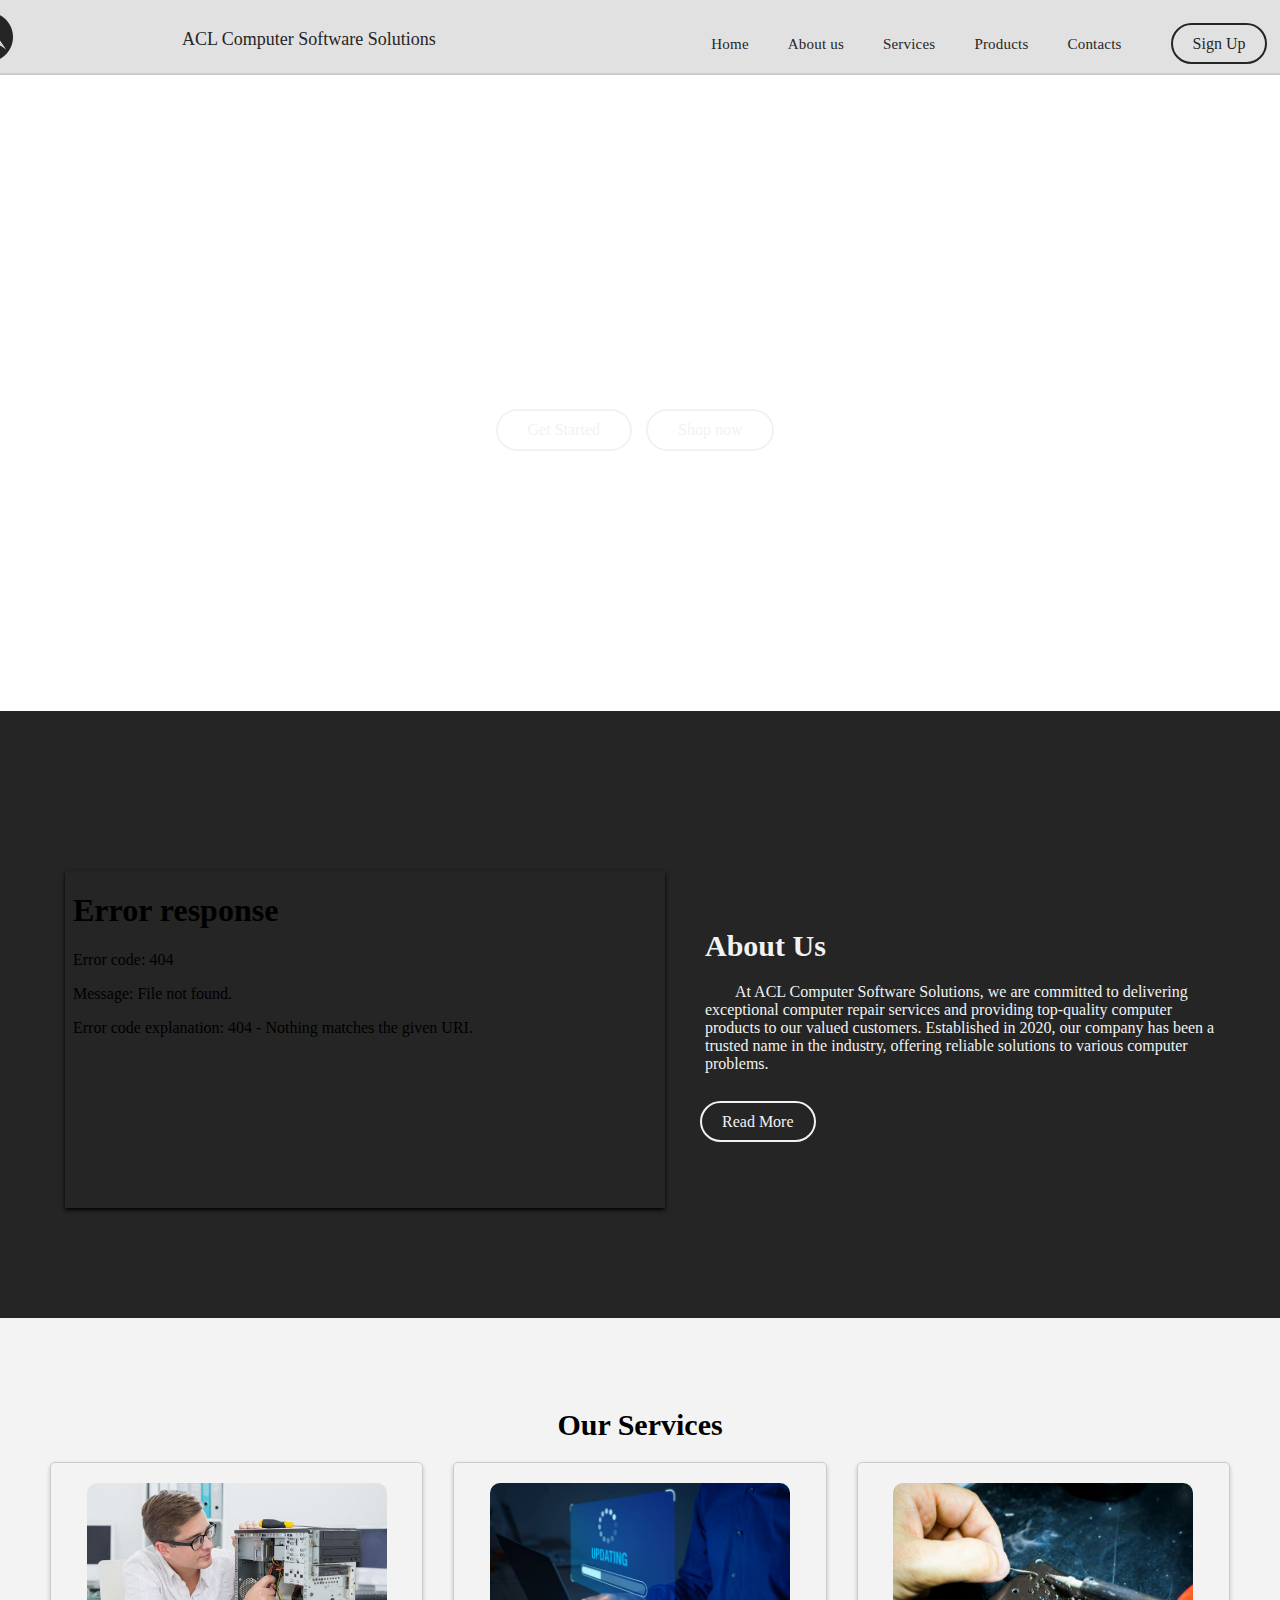
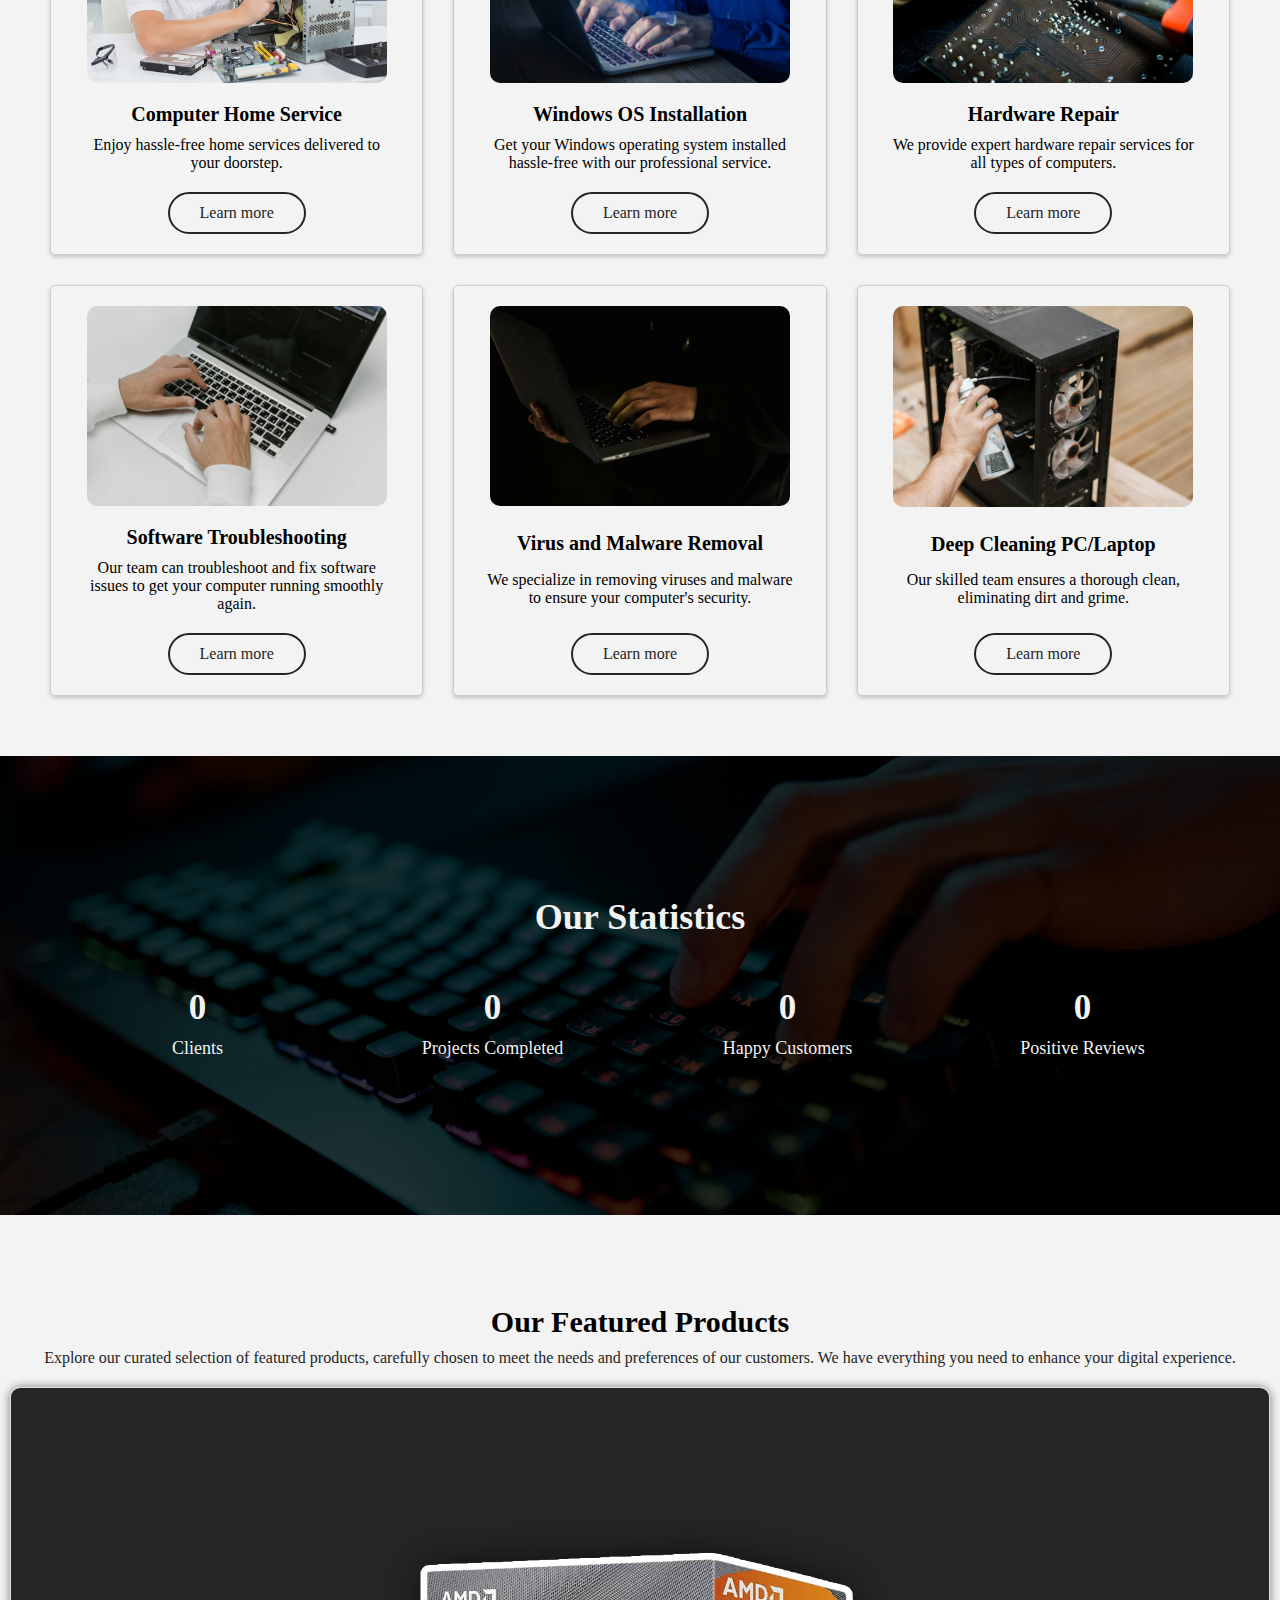
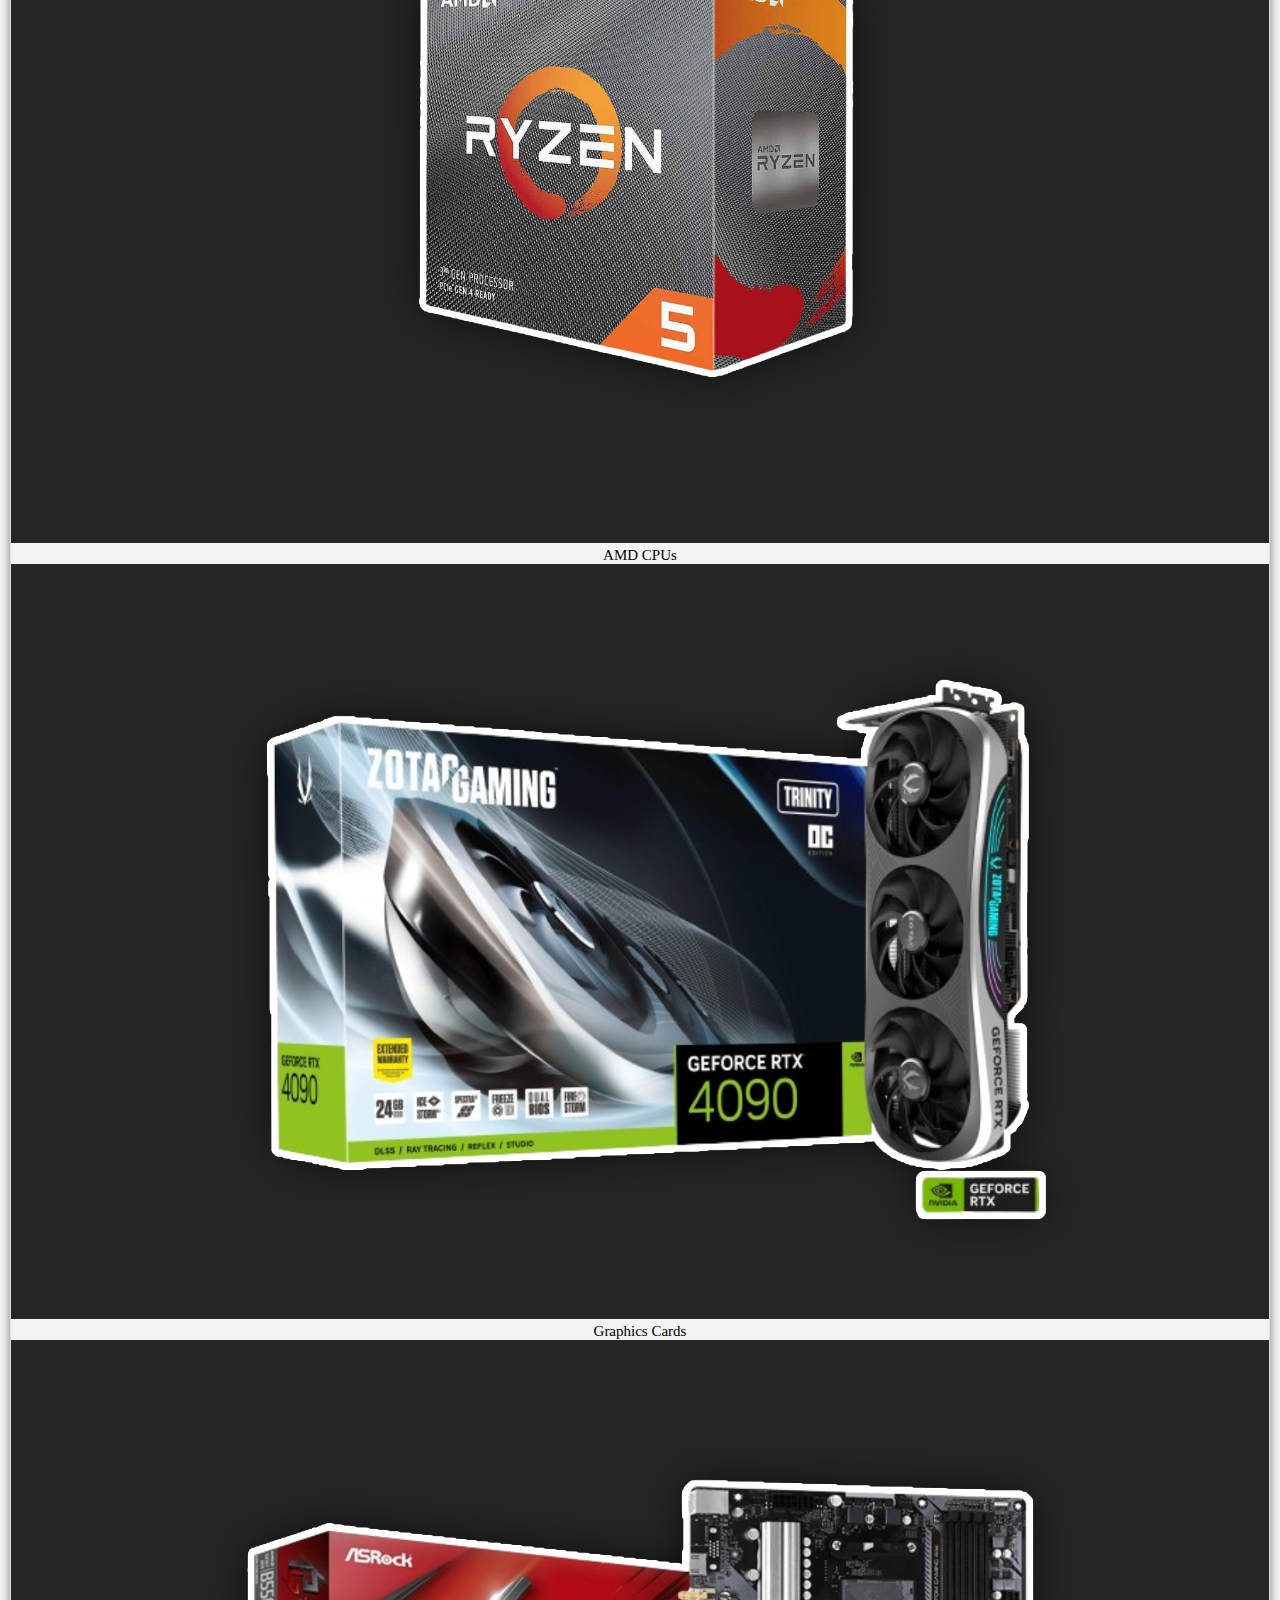
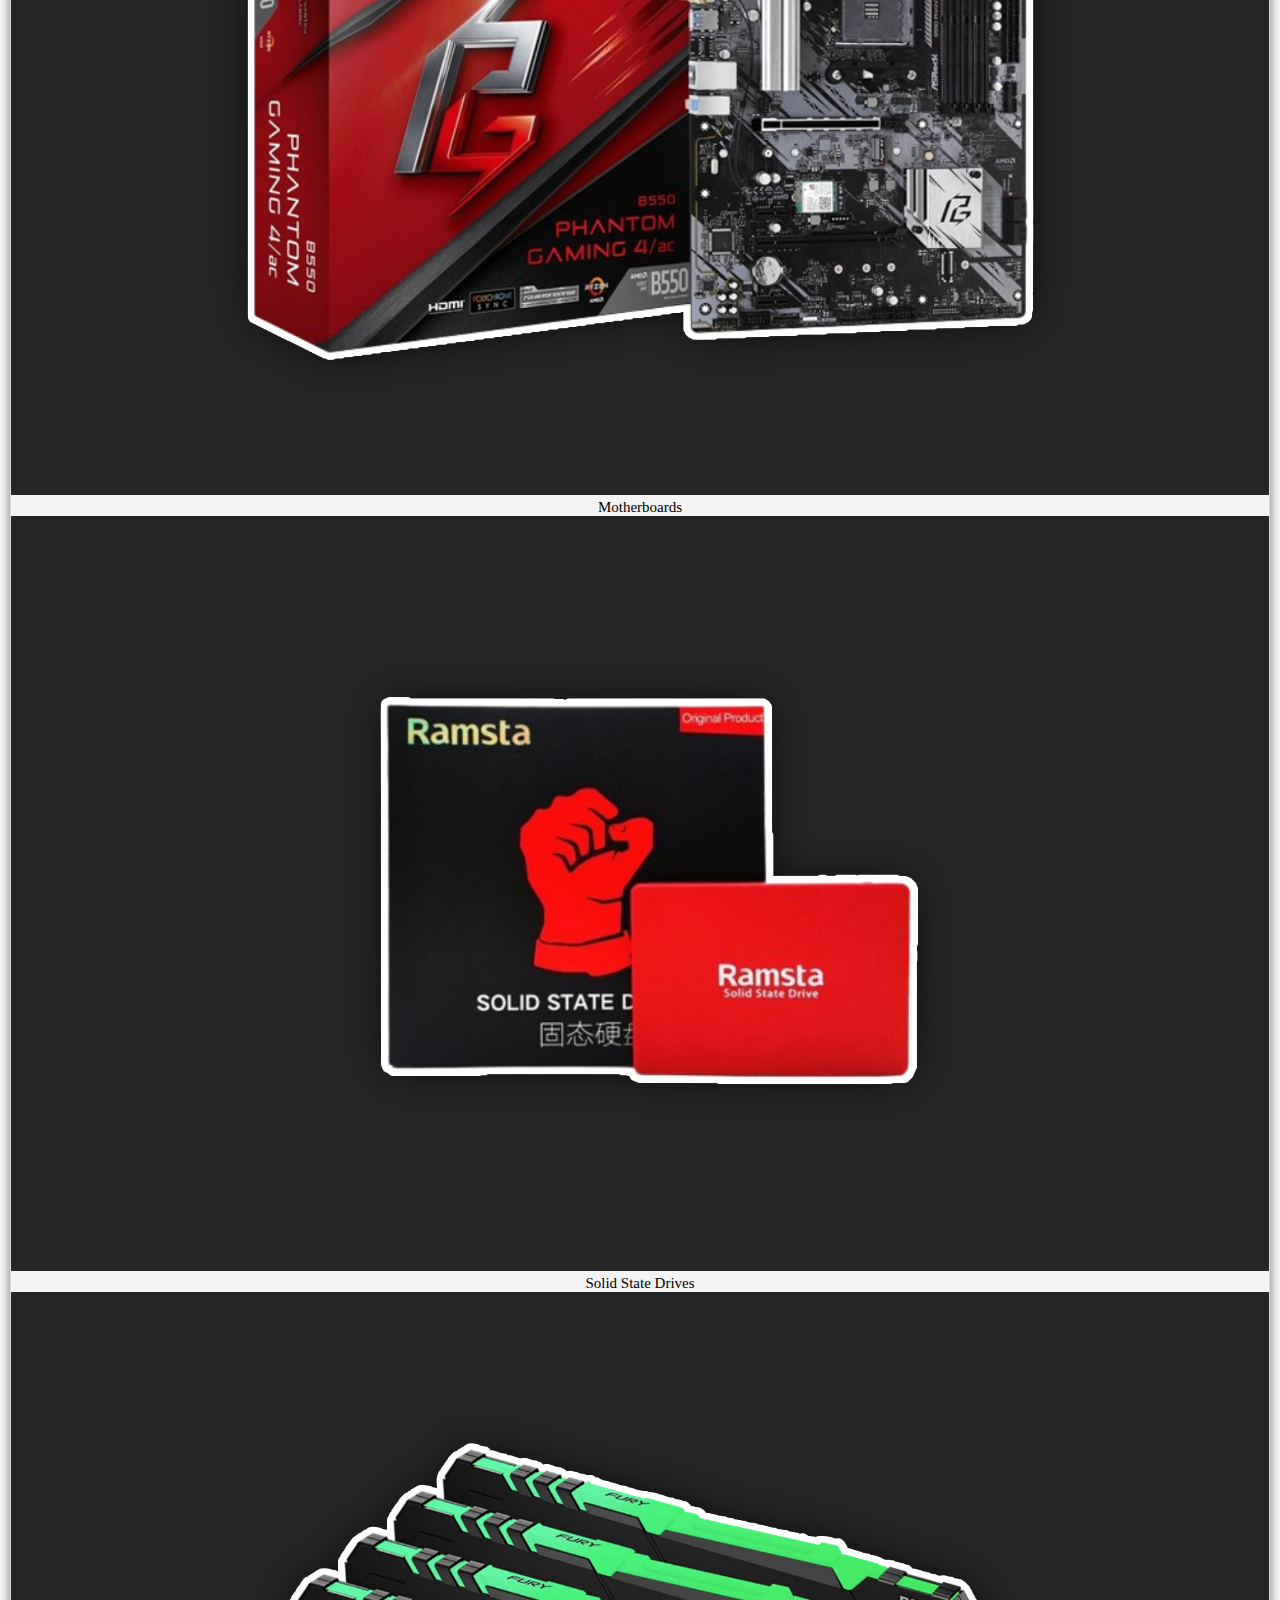
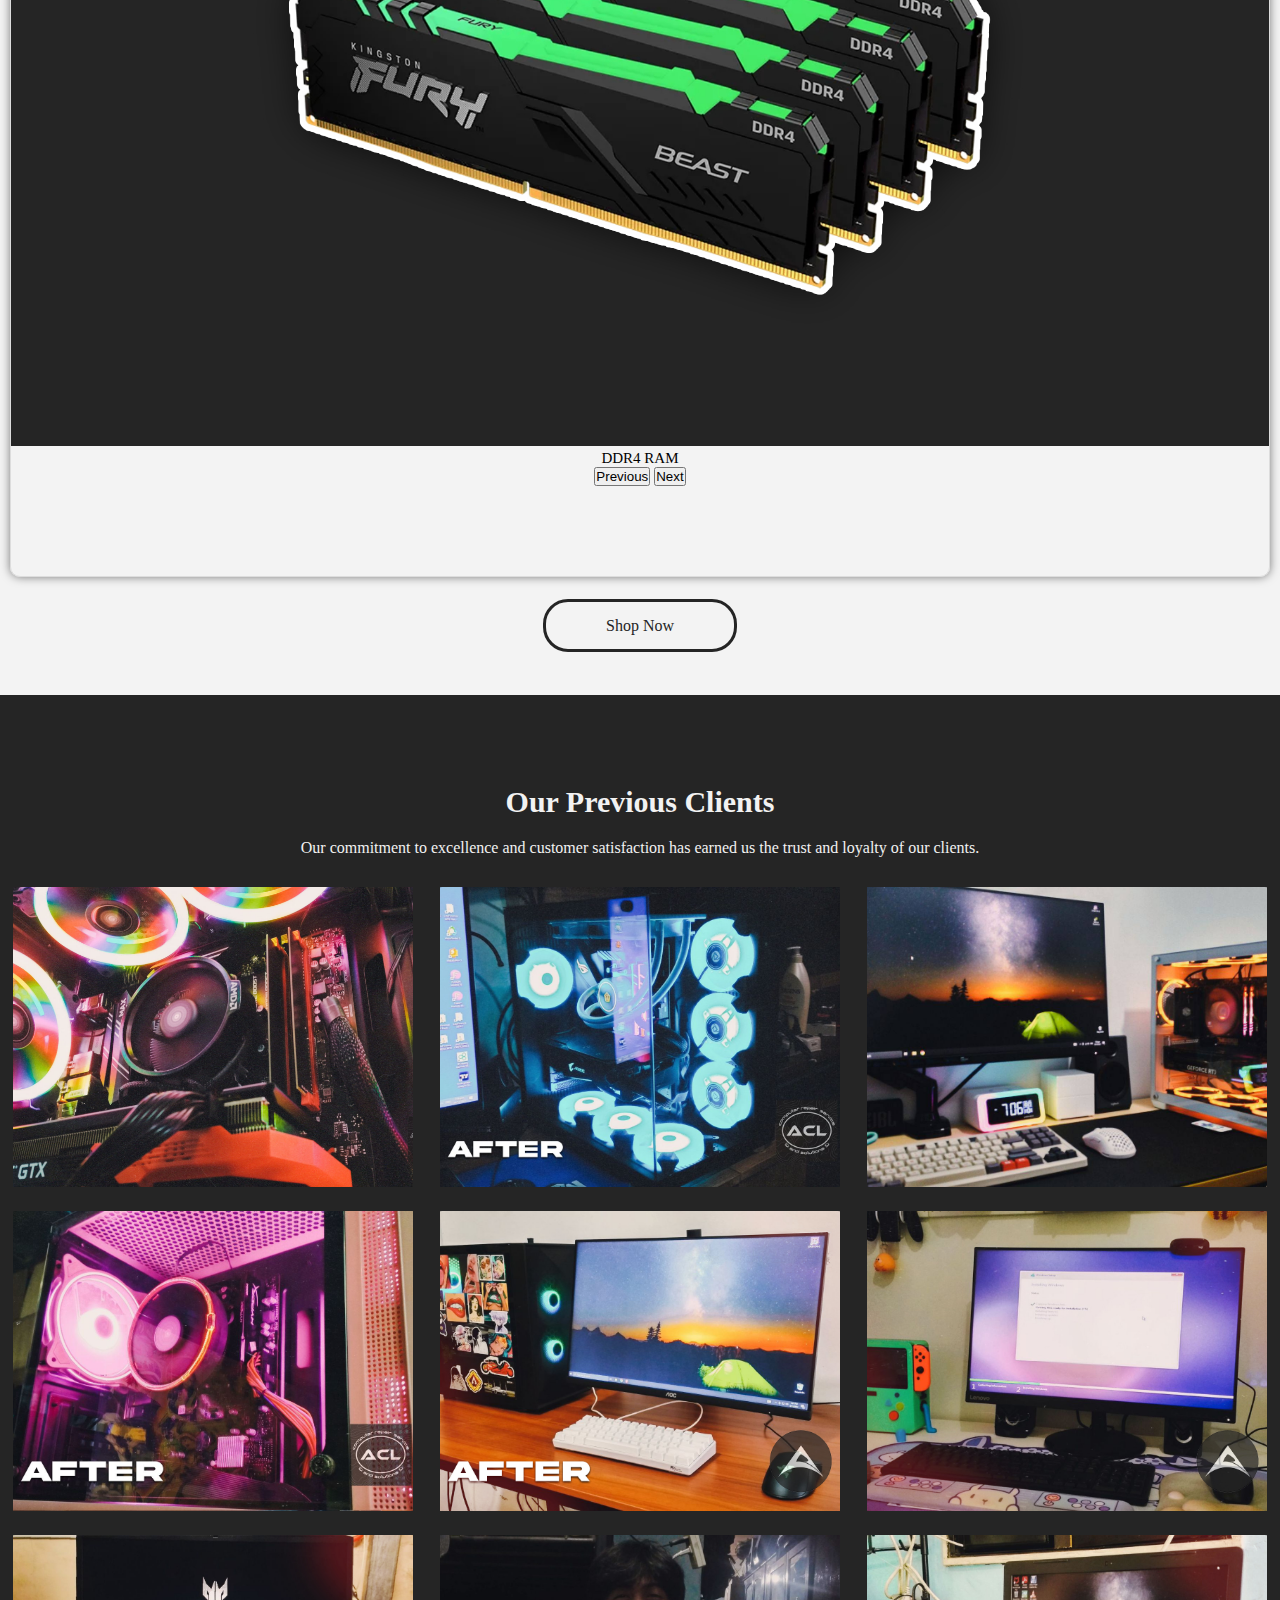
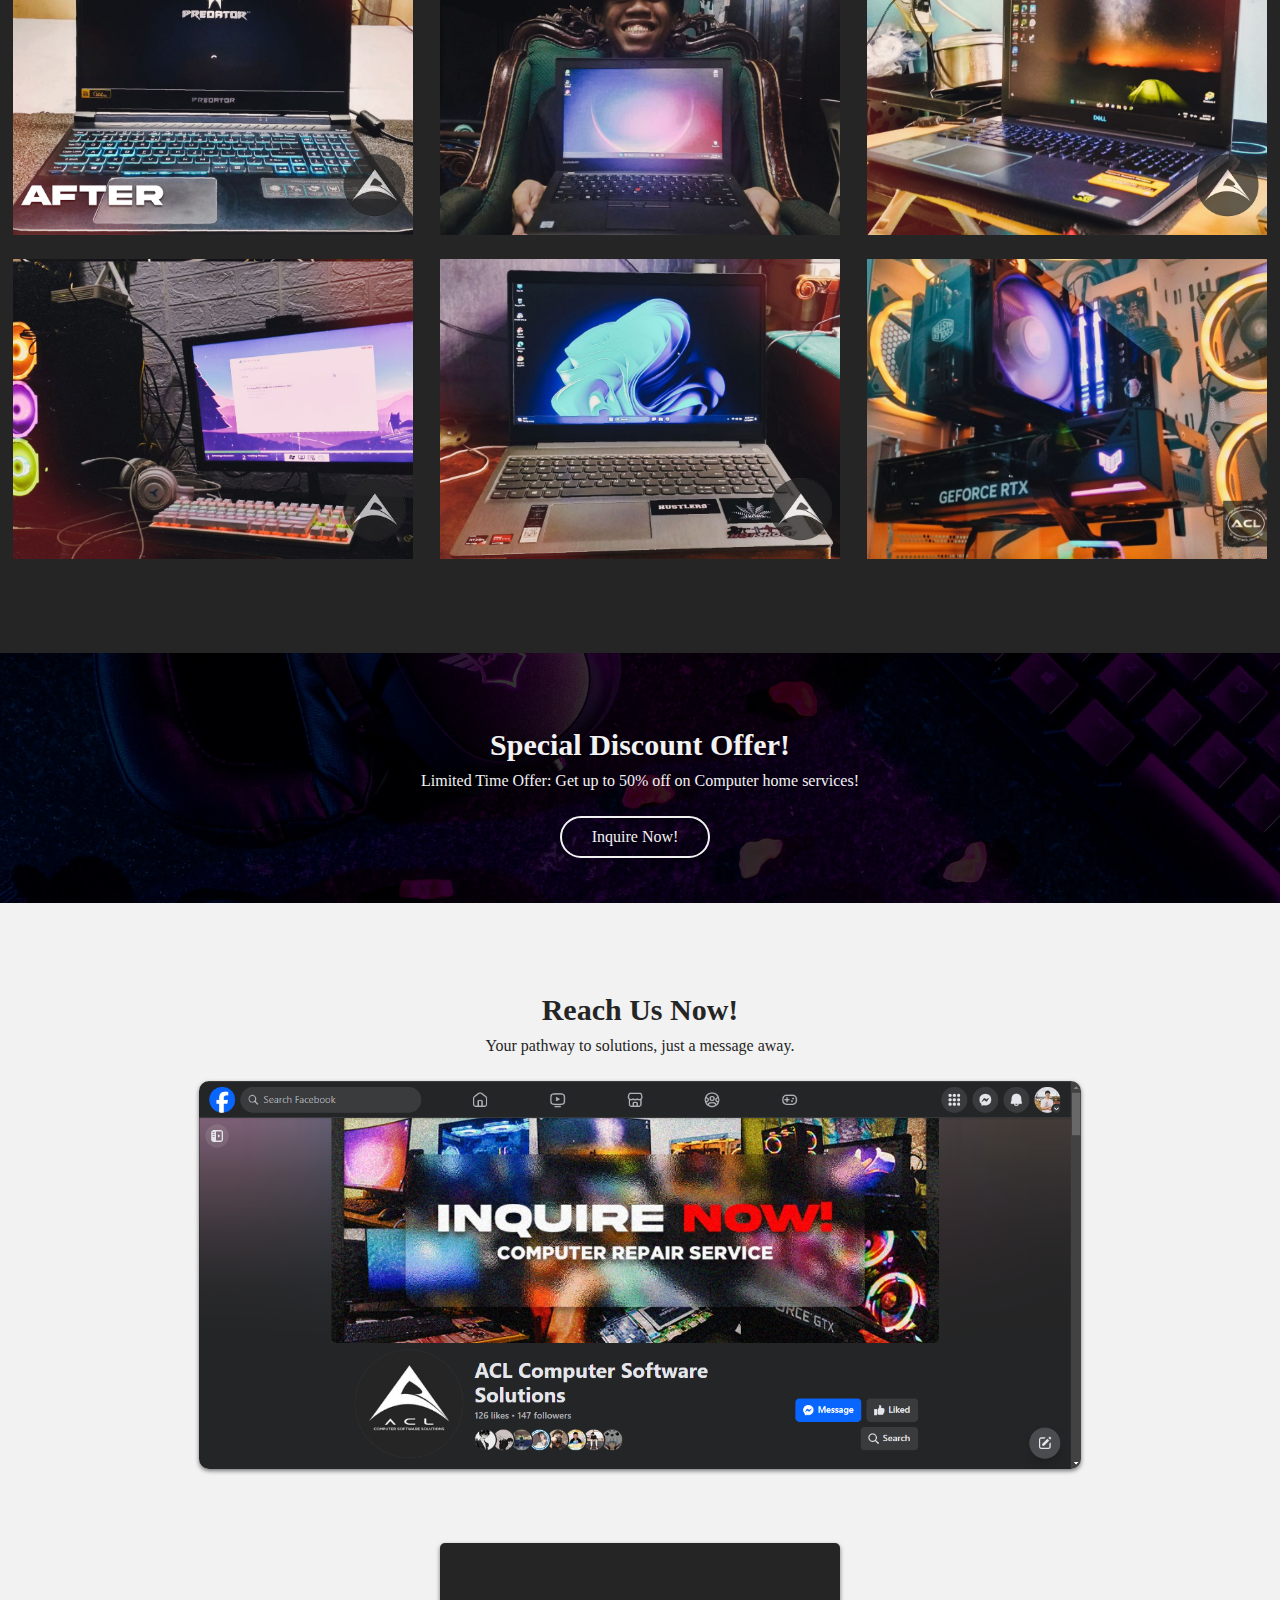
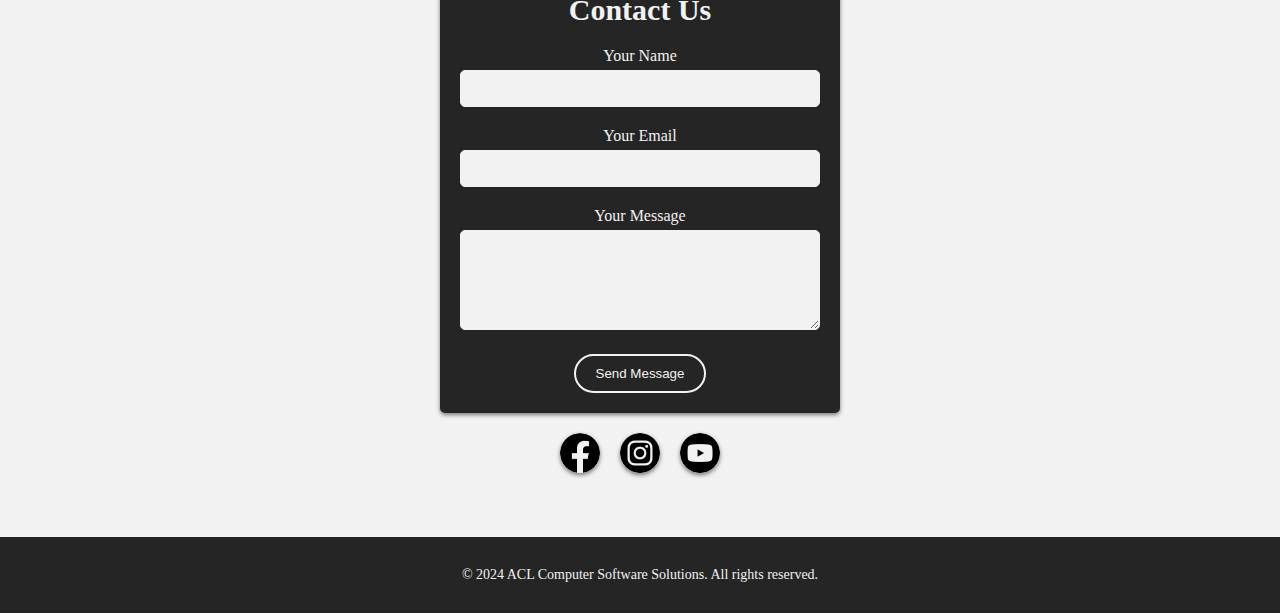
==== index.html @ 4ac0a184 "updated html, css" ====
<!DOCTYPE html>
<html lang="en">
<head>
    <meta charset="UTF-8">
    <meta name="viewport" content="width=device-width, initial-scale=1.0">


    <!-- Link for icons -->
    <link rel="stylesheet" href="https://cdnjs.cloudflare.com/ajax/libs/font-awesome/4.7.0/css/font-awesome.min.css">
    
    <!-- Bootstrap CSS -->
    <link rel="stylesheet" href="https://cdn.jsdelivr.net/npm/bootstrap@5.3.2/dist/css/bootstrap.min.css" integrity="sha384-T3c6CoIi6uLrA9TneNEoa7RxnatzjcDSCmG1MXxSR1GAsXEV/Dwwykc2MPK8M2HN" crossorigin="anonymous">

    <!-- Bootstrap Icons (for carousel control icons) -->
    <link href="https://cdn.jsdelivr.net/npm/bootstrap-icons/font/bootstrap-icons.css" rel="stylesheet">

    <!-- Poppins font -->
    <link rel="preconnect" href="https://fonts.googleapis.com">
    <link rel="preconnect" href="https://fonts.gstatic.com" crossorigin>
    <link href="https://fonts.googleapis.com/css2?family=Poppins:wght@300;400;500;700&display=swap" rel="stylesheet">

    <link rel="stylesheet" href="styles.css">

    <title>ACL Computer Software Solutions</title>
    
</head>
<body class="no-scroll">
    <main id="home">
        <header>
            <div class="container">
                <img src="img/logo.png" alt="ACL Computer Software Solutions Logo">
                <h1>ACL Computer Software Solutions</h1>
                <nav>
                    <ul>
                        <li><a href="#home">Home</a></li>
                        <li><a href="#about-us">About us</a></li>
                        <li><a href="#services">Services</a></li>
                        <li><a href="#products">Products</a></li>
                        <li><a href="#contacts">Contacts</a></li>
                        <a class = "btn-1" href="#">Sign Up</a>
                    </ul>
                </nav>
                    <span class="toggle-menu">&#9776;</span> 
            </div>
        </header>
    </main>

<section id="heading">
        <div class="container">
            <h2>Your One-Stop Solution for Computer Repair and Parts.</h2>
            <p>We provide budget-friendly reliable computer repair services and offer a wide range of computer parts to meet your needs.</p>
            <a href="#contacts" class="btn-2">Get Started</a>
            <a href="#products" class="btn-2">Shop now</a>
        </div>
</section>

<section id="about-us">
        <div class="container">
            <div class="video-container">
                <iframe src="videos/ACL-ads.mp4" frameborder="0" allowfullscreen></iframe>
            </div>
            <div class="about-text">
                <h2>About Us</h2>
                <p>At ACL Computer Software Solutions, we are committed to delivering exceptional computer repair services and providing top-quality computer products to our valued customers. Established in 2020, our company has been a trusted name in the industry, offering reliable solutions to various computer problems.</p>
                <a href="#" class="btn">Read More</a>
            </div>
        </div>
</section>
    

<section id="services">
        <h2>Our Services</h2>

        <div class="container">
            <div class="service">
                <img src="img/1.jpg" alt="Service 1">
                <h3>Computer Home Service</h3>
                <p>Enjoy hassle-free home services delivered to your doorstep.</p>
                <a href="https://web.facebook.com/aclcomputersoftwaresolutions" class="btn">Learn more</a>
            </div>
            <div class="service">
                <img src="img/2.jpg" alt="Service 2">
                <h3>Windows OS Installation</h3>
                <p>Get your Windows operating system installed hassle-free with our professional service.</p>
                <a href="https://web.facebook.com/aclcomputersoftwaresolutions" class="btn">Learn more</a>
            </div>
            <div class="service">
                <img src="img/3.jpg" alt="Service 3">
                <h3>Hardware Repair</h3>
                <p>We provide expert hardware repair services for all types of computers.</p>
                <a href="https://web.facebook.com/aclcomputersoftwaresolutions" class="btn">Learn more</a>
            </div>
            <div class="service">
                <img src="img/4.jpg" alt="Service 4">
                <h3>Software Troubleshooting</h3>
                <p>Our team can troubleshoot and fix software issues to get your computer running smoothly again.</p>
                <a href="https://web.facebook.com/aclcomputersoftwaresolutions" class="btn">Learn more</a>
            </div>
            <div class="service">
                <img src="img/5.jpg" alt="Service 5">
                <h3>Virus and Malware Removal</h3>
                <p>We specialize in removing viruses and malware to ensure your computer's security.</p>
                <a href="https://web.facebook.com/aclcomputersoftwaresolutions" class="btn">Learn more</a>
            </div>
            <div class="service">
                <img src="img/6.jpg" alt="Service 6">
                <h3>Deep Cleaning PC/Laptop</h3>
                <p>Our skilled team ensures a thorough clean, eliminating dirt and grime.</p>
                <a href="https://web.facebook.com/aclcomputersoftwaresolutions" class="btn">Learn more</a>
            </div>
            
        </div>
</section>

 <section id="statistics">
        <div class="container">
            <h2>Our Statistics</h2>
            <div class="counter-container">
                <div class="counter">
                    <span class="count" data-target="800">0</span>
                    <p>Clients</p>
                </div>
                <div class="counter">
                    <span class="count" data-target="500">0</span>
                    <p>Projects Completed</p>
                </div>
                <div class="counter">
                    <span class="count" data-target="1000">0</span>
                    <p>Happy Customers</p>
                </div>
                <div class="counter">
                    <span class="count" data-target="700">0</span>
                    <p>Positive Reviews</p>
                </div>
            </div>
        </div>
</section>
    

<section id="products">
    <div class="container">
        <h2>Our Featured Products</h2>
        <p>Explore our curated selection of featured products, carefully chosen to meet the needs and preferences of our customers. We have everything you need to enhance your digital experience.</p>
        <div class="row">
          <div class="col-md-6 mx-auto">
            <div id="productCarousel" class="carousel slide product-card" data-bs-ride="carousel">
              <div class="carousel-inner">
                <div class="carousel-item active">
                  <img src="img/carousel-1.jpg" class="d-block w-100" alt="Product 1">
                  <div class="carousel-caption d-none d-md-block">
                    <h5 class="mb-1">AMD CPUs</h5>
                  </div>
                </div>
                <div class="carousel-item">
                  <img src="img/carousel-2.jpg" class="d-block w-100" alt="Product 2">
                  <div class="carousel-caption d-none d-md-block">
                    <h5 class="mb-1">Graphics Cards</h5>
                  </div>
                </div>
                <div class="carousel-item">
                  <img src="img/carousel-3.jpg" class="d-block w-100" alt="Product 3">
                  <div class="carousel-caption d-none d-md-block">
                    <h5 class="mb-1">Motherboards</h5>
                  </div>
                </div>
                <div class="carousel-item">
                    <img src="img/carousel-4.jpg" class="d-block w-100" alt="Product 4">
                    <div class="carousel-caption d-none d-md-block">
                      <h5 class="mb-1">Solid State Drives</h5>
                    </div>
                  </div>
                  <div class="carousel-item">
                    <img src="img/carousel-5.jpg" class="d-block w-100" alt="Product 5">
                    <div class="carousel-caption d-none d-md-block">
                      <h5 class="mb-1">DDR4 RAM</h5>
                    </div>
                  </div>
              </div>
              <button class="carousel-control-prev" type="button" data-bs-target="#productCarousel" data-bs-slide="prev">
                <span class="carousel-control-prev-icon" aria-hidden="true"></span>
                <span class="visually-hidden">Previous</span>
              </button>
              <button class="carousel-control-next" type="button" data-bs-target="#productCarousel" data-bs-slide="next">
                <span class="carousel-control-next-icon" aria-hidden="true"></span>
                <span class="visually-hidden">Next</span>
              </button>
              <ol class="carousel-indicators">
                <li data-bs-target="#productCarousel" data-bs-slide-to="0" class="active"></li>
                <li data-bs-target="#productCarousel" data-bs-slide-to="1"></li>
                <li data-bs-target="#productCarousel" data-bs-slide-to="2"></li>
                <li data-bs-target="#productCarousel" data-bs-slide-to="3"></li>
                <li data-bs-target="#productCarousel" data-bs-slide-to="4"></li>
              </ol>
            </div>
          </div>
        </div>
            <a class = "btn-3" href="#">Shop Now</a>
      </div>
</section>

<section class="prev-clients"> 
    <div class="container mt-5">
        <h2>Our Previous Clients</h2>
        <p>Our commitment to excellence and customer satisfaction has earned us the trust and loyalty of our clients.</p>
        <div class="image-grid">

            <div class="image-item page1">
                <img src="img/prev-clients/1.jpg" alt="Image 1">
                <div class="overlay">
                    <div class="overlay-content">
                        <h5>Desktop repair</h5>
                    </div>
                </div>
            </div>

            <div class="image-item page1">
                <img src="img/prev-clients/2.jpg" alt="Image 1">
                <div class="overlay">
                    <div class="overlay-content">
                        <h5>Desktop repair</h5>
                    </div>
                </div>
            </div>

            <div class="image-item page1">
                <img src="img/prev-clients/3.jpg" alt="Image 1">
                <div class="overlay">
                    <div class="overlay-content">
                        <h5>Desktop repair</h5>
                    </div>
                </div>
            </div>

            <div class="image-item page1">
                <img src="img/prev-clients/4.jpg" alt="Image 1">
                <div class="overlay">
                    <div class="overlay-content">
                        <h5>Desktop repair</h5>
                    </div>
                </div>
            </div>

            <div class="image-item page1">
                <img src="img/prev-clients/5.jpg" alt="Image 1">
                <div class="overlay">
                    <div class="overlay-content">
                        <h5>Desktop repair</h5>
                    </div>
                </div>
            </div>

            <div class="image-item page1">
                <img src="img/prev-clients/6.jpg" alt="Image 1">
                <div class="overlay">
                    <div class="overlay-content">
                        <h5>Desktop repair</h5>
                    </div>
                </div>
            </div>

            <div class="image-item page1">
                <img src="img/prev-clients/7.jpg" alt="Image 1">
                <div class="overlay">
                    <div class="overlay-content">
                        <h5>Laptop repair</h5>
                    </div>
                </div>
            </div>

            <div class="image-item page1">
                <img src="img/prev-clients/8.jpg" alt="Image 1">
                <div class="overlay">
                    <div class="overlay-content">
                        <h5>Laptop repair</h5>
                    </div>
                </div>
            </div>

            <div class="image-item page1">
                <img src="img/prev-clients/9.jpg" alt="Image 1">
                <div class="overlay">
                    <div class="overlay-content">
                        <h5>Laptop repair</h5>
                    </div>
                </div>
            </div>

            <div class="image-item page1">
                <img src="img/prev-clients/10.jpg" alt="Image 1">
                <div class="overlay">
                    <div class="overlay-content">
                        <h5>Desktop repair</h5>
                    </div>
                </div>
            </div>

            <div class="image-item page1">
                <img src="img/prev-clients/11.jpg" alt="Image 1">
                <div class="overlay">
                    <div class="overlay-content">
                        <h5>Laptop repair</h5>
                    </div>
                </div>
            </div>

            <div class="image-item page1">
                <img src="img/prev-clients/12.jpg" alt="Image 1">
                <div class="overlay">
                    <div class="overlay-content">
                        <h5>Desktop repair</h5>
                    </div>
                </div>
            </div>
            
        </div>
    </div>
</section>

<section class="discount-services">
    <div class="container">
        <h2>Special Discount Offer!</h2>
        <p class="discount-tagline">Limited Time Offer: Get up to 50% off on Computer home services!</p>
        <a href="https://web.facebook.com/aclcomputersoftwaresolutions" class="btn-2">Inquire Now!</a>
    </div>
</section>

<section id="contacts">
    <div class="container">
        <h2>Reach Us Now!</h2>
        <p>Your pathway to solutions, just a message away.</p>
        <div class="contact-image">
            <a href="https://web.facebook.com/aclcomputersoftwaresolutions" target="_blank">
                <img id="contact-img"src="img/fb-page.png" alt="Contact Image">
            </a>
        </div>

        <div class="contact-form">
            <h2>Contact Us</h2>
            <form action="#" method="POST">
                <div class="form-group">
                    <label for="name">Your Name</label>
                    <input type="text" id="name" name="name" required>
                </div>
                <div class="form-group">
                    <label for="email">Your Email</label>
                    <input type="email" id="email" name="email" required>
                </div>
                <div class="form-group">
                    <label for="message">Your Message</label>
                    <textarea id="message" name="message" required></textarea>
                </div>
                <button type="submit">Send Message</button>
            </form>
        </div>

        <div class="social-buttons">
            <a href="https://www.facebook.com"><img src="img/icons/fb1.png" alt="Facebook"></a>
            <a href="https://www.instagram.com"><img src="img/icons/ig-logo.png" alt="Instagram"></a>
            <a href="https://www.youtube.com"><img src="img/icons/yt-logo.png" alt="YouTube"></a>
        </div>
    </div>
</section>

    <footer>
        <div class="container">
            <p>&copy; 2024 ACL Computer Software Solutions. All rights reserved.</p>
        </div>
    </footer>
</body>

<!-- Script for bootstrap 5-->
<script src="https://cdn.jsdelivr.net/npm/bootstrap@5.3.2/dist/js/bootstrap.min.js" integrity="sha384-BBtl+eGJRgqQAUMxJ7pMwbEyER4l1g+O15P+16Ep7Q9Q+zqX6gSbd85u4mG4QzX+" crossorigin="anonymous"></script>

<script src="main.js"></script>
</html>
---- styles.css ----
* {
    margin: 0;
    padding: 0;
    box-sizing: border-box;
}

html {
    scroll-behavior: smooth;
}

:root {
    --bs-body-font-family: 'Poppins', sans-serif;
}

.container {
    width: 100%;
    top: 0;
    padding: 10px 10px;
}

/* Nav bar design and format*/
header {
    background: #e1e1e1;
    font-weight: 400;
    font-style: normal;
    color: #252525;
    border-bottom: 2px solid #ccc;
    display: flex;
    align-items: center;
    padding: 2.5px;
    position: fixed; 
    top: 0; 
    width: 100%; 
    height: 75px;
    z-index: 1000; 
    transition: 0.3s;
}

header .container {
    display: flex;
    align-items: center;
    justify-content: space-between;
    
}

header img {
    width: 50px; /* Adjust size as needed */
    height: auto;
    margin-left: -50px;
}

header h1 {
    font-size: 18px;
    font-weight: 500;
    justify-content: left;
    margin-right: 6rem;
    padding-top: 5px;
}

nav ul {
    padding-top: 15.5px;
}
nav ul li {
    display: inline;
    margin-right: 15px;
}

nav ul li:last-child {
    margin-left: auto; /* Pushes Sign Up button to the right */
}

nav ul li a {
    color: #252525;
    position: relative;
    text-decoration: none;
    letter-spacing: 0.2px;
    font-size: 15px;
    padding: 0 10px;
}

nav ul li a:after {
    content: "";
    position: absolute;
    background-color: #252525;
    height: 3px;
    width: 0;
    left: 0;
    bottom: -10px;
    transition: 0.5s ease
}

nav ul li a:hover:after {
    width: 100%;
}

/* Button design for Sign up option */
.btn-1 {
    text-decoration: none;
    color: #252525;
    border: 2px solid #252525;
    padding: 10px 20px;
    border-radius: 25px;
    margin-left: 20px;
}


.btn-1:hover {
    background-color: #252525;
    color: #f2f2f2;
    transition: 0.5s ease
}

.toggle-menu {
    display: none;
}


/* Text designs for all sections (Services, Products, etc.) */
section {
    padding: 50px 0;
    text-align: center;
}

section h2 {
    font-size: 30px;
    margin-top: 30px;
    margin-bottom: 10px;
    font-weight: 700;
}

section p {
    margin-bottom: 1rem;
}

/* Designs for heading of the website */
#heading {
    background: url('img/header-img.jpg');
    background-size: cover;
    background-repeat: no-repeat;
    background-position: center;
    padding: 250px 0;
    text-align: center;
    
    color: #fff;
    position: relative;
}

#heading h2 {
    font-size: 40px;
    font-weight: 700;
    margin-bottom: 15px;   
}
#heading p {
    font-size: 15px;
    font-weight: 300;
    margin-bottom: 30px;  
}


/* Buttons for getting started on the header of the website */
.btn-2 {
    display: inline-block;
    background-color: transparent;
    color: #f2f2f2;
    border: 2px solid #f2f2f2;
    padding: 10px 30px;
    text-decoration: none;
    border-radius: 25px;
    margin-top: 10px;
    margin-right: 10px;
}

.btn-2:hover {
    background-color: #f2f2f2;
    color: #252525;
    transition: 0.5s ease
}


/* About Us Section */
#about-us {
    padding: 100px 0;
    background-color: #252525;
    color: #f2f2f2;
}

#about-us .container {
    max-width: 1200px;
    margin: 0 auto;
    display: flex;
    flex-wrap: wrap;
    justify-content: center;
    align-items: center;
}

.about-text {
    width: 100%;
    max-width: 550px; /* Adjust the width as needed */
    padding-left: 40px; /* Adjust spacing between video and text */
    text-align: left;
}

.about-text h2 {
    font-size: 30px;
    margin-bottom: 20px;
}

.about-text p {
    font-size: 16px;
    text-indent: 30px;
    margin-bottom: 40px;
}

.about-text .btn {
    text-decoration: none;
    color: #f2f2f2;
    margin-left: -5px;
    margin-right: 10px;
    border: 2px solid #f2f2f2;
    padding: 10px 20px;
    border-radius: 25px;
}

.about-text .btn:hover {
    background-color: #f2f2f2;
    color: #252525;
    transition: 0.4s;
}

.video-container {
    margin-top: 50px;
    width: 100%;
    max-width: 600px; /* Adjust the width as needed */
    padding-top: 28.59%; /* 16:9 Aspect Ratio (divide 9 by 16 = 0.5625) */
    position: relative;
    overflow: hidden;
    box-shadow: 0 2px 4px rgba(0, 0, 0, 1.0);
}

.video-container iframe {
    position: absolute;
    top: 0;
    left: 0;
    width: 100%;
    height: 100%; /* Adjust the height to fill the container */
    border: 0;
    
}


/* Services card designs */
#services {
    background-color: #f3f3f3;
}
#services h2 {
    padding-top: 10px;
}

#services .container {
    display: grid;
    grid-template-columns: repeat(auto-fill, minmax(350px, 1fr)); /* Allow flexible number of columns with minimum width of 250px */
    grid-gap: 30px; /* Add gap between grid items */
    max-width: 1200px; /* Set maximum width for the container */
    margin: 0 auto; /* Center the container */
    justify-content: center; /* Horizontally center grid items */
}


#services .container .service {
    border: 1px solid #ccc; /* Border style */
    border-radius: 5px;
    overflow: hidden;
    box-shadow: 0 2px 4px rgba(0, 0, 0, 0.2); /* Add slight shadow effect */
    display: flex;
    flex-direction: column;
    align-items: center;
    justify-content: space-between; /* Vertically align items */
    padding: 20px;
    padding-left: 30px;
    padding-right: 30px;
    text-align: center; /* Center align text */
    width: 100%; /* Set width to 100% to fill grid item */
    transition: 0.5s ease;
}

#services .container .service:hover {
    border: 1px solid #252525;
}

#services .container .service .btn {
    display: inline-block;
    background-color: transparent;
    color: #252525;
    border: 2px solid #252525;
    padding: 10px 30px;
    text-decoration: none;
    border-radius: 25px;
}

#services .container .service .btn:hover {
    background-color: #252525;
    color: #f2f2f2;
    transition: 0.5s ease;
}

.service img {
    width: 100%; /* Set image width to 100% */
    max-width: 300px; /* Limit maximum width of image */
    height: auto;
    margin-bottom: 20px;
    border-radius: 10px;
    cursor: pointer;
    transition: 0.3s ease;    
}

.service img:hover {
    transform: scale(1.05); /* Zoom in slightly on hover */
}

.service h3 {
    font-size: 20px;
    margin-bottom: 10px;
}

.service p {
    margin-bottom: 20px;
}


/* Statistics section */
#statistics {
    background-image: url('img/8.jpg'); /* Replace 'your-background-image.jpg' with the path to your background image */
    background-size: cover;
    background-position: center;
    padding: 100px 0;
    color: #f2f2f2;
    text-align: center;
    position: relative;
}

#statistics::before {
    content: '';
    position: absolute;
    top: 0;
    left: 0;
    width: 100%;
    height: 100%;
    background-color: rgba(0, 0, 0, 0.8); /* Adjust the opacity here (0.5 means 50% opacity) */
}

#statistics .container {
    max-width: 1200px;
    margin: 0 auto;
    position: relative; /* To make sure content appears on top of the background */
    z-index: 1; /* Ensure content is on top of the overlay */
}

#statistics h2 {
    font-size: 36px;
    margin-bottom: 50px;
    padding-top: -50px;
}

.counter-container {
    display: flex;
    justify-content: space-around;
    flex-wrap: wrap;
}

.counter {
    width: 200px;
    margin-bottom: 30px;
}

.counter span {
    font-size: 35px;
    font-weight: 700;
}

.counter p {
    margin-top: 10px;
    font-size: 18px;
    font-weight: 300;
}


/* Product Carousel */
#products {
    background-color: #f3f3f3;
}

#products .container h5 {
    font-weight: 500;
    font-size: 15px;
}

#products .container p {
    color: #252525;
}
.product-card {
    border: 1px solid #ddd;
    border-radius: 10px;
    overflow: hidden;
    box-shadow: 0 0 10px rgba(0, 0, 0, 0.5);
    margin-top: 20px;
    margin-bottom: 40px;
  }
  .product-card img {
    width: 100%;
    height: auto;
  }
  .product-card .carousel-indicators {
    bottom: -5px;
  }

.btn-3 {
    text-decoration: none;
    color: #252525;
    border: 3px solid #252525;
    padding: 15px 60px;
    border-radius: 25px;
}

.btn-3:hover {
    background-color: #252525;
    color: #f2f2f2;
    transition: 0.5s ease
}


/* Previous clients boxes (Scrapbook) */
.prev-clients {
    background-color: #252525;
}

.prev-clients h2 {
    color: #f2f2f2;
    margin-bottom: 20px;
}

.prev-clients p {
    color: #f2f2f2;
    margin-bottom: 30px;
}
.image-grid {
    display: grid;
    grid-template-columns: repeat(3, 1fr);
    gap: 20px;
    margin-bottom: 30px;
    
}
.image-item {
    position: relative;
    overflow: hidden;
    border-radius: 5px;
}
.image-item img {
    width: 100%;
    height: auto;
    transition: transform 0.3s ease;
    
}
.image-item:hover img {
    transform: scale(1.1);
}
.image-item .overlay {
    position: absolute;
    top: 0;
    left: 0;
    width: 100%;
    height: 100%;
    background-color: rgba(0, 0, 0, 0.9);
    opacity: 0;
    transition: opacity 0.3s ease;
    display: flex;
    justify-content: center;
    align-items: center;
    color: #fff;
}
.image-item:hover .overlay {
    opacity: 1;
    border: 1px solid #f2f2f2;
}
.image-item .overlay-content {
    text-align: center;
}
.image-item img {
    width: 400px;
    height: 300px;
    object-fit: cover;
}
.overlay-content h5 {
    margin-bottom: 10px;
}

/* Discount section */
.discount-services {
    background-image: url('img/7.jpg'); /* Replace 'your-background-image.jpg' with the path to your background image */
    background-size: cover;
    background-position: center;
    padding: 35px 0;
    color: #f2f2f2;
    text-align: center;
    position: relative;
    
}

.discount-services::before {
    content: '';
    position: absolute;
    top: 0;
    left: 0;
    width: 100%;
    height: 100%;
    background-color: rgba(0, 0, 0, 0.8); /* Adjust the opacity here (0.5 means 50% opacity) */
}

.discount-services .container {
    max-width: 1200px;
    margin: 0 auto;
    position: relative; /* To make sure content appears on top of the background */
    z-index: 1; /* Ensure content is on top of the overlay */
}


/* Contacts Section */
#contacts {
    background-color: #f2f2f2;
    color: #252525;
    padding: 50px 0;
    text-align: center;
}

#contacts h3 {
    margin-bottom: 20px;
    font-size: 24px;
}

#contacts .container {
    display: flex;
    flex-direction: column; /* Ensure content stacks vertically on small screens */
    justify-content: center;
    align-items: center;
    min-height: 100vh; /* Ensure container takes at least the full height of the viewport */
}

.contact-form {
    width: 400px;
    padding: 20px;
    background-color: #252525;
    color: #f2f2f2;
    border-radius: 5px;
    margin-top: 50px;
    box-shadow: 0 2px 4px rgba(0, 0, 0, 0.5);
}

.contact-form h2 {
    margin-bottom: 20px;
}

.form-group {
    margin-bottom: 20px;
}

.form-group label {
    display: block;
    font-weight: 500;
    margin-bottom: 5px;
}

.form-group input, .form-group textarea {
    width: 100%;
    padding: 10px;
    border: 1px solid #f2f2f2;
    background-color: #f2f2f2;
    border-radius: 5px;
    transition:  border 0.5s ease;
}

.form-group input:focus, .form-group textarea:focus {
    border-color: #252525; /* Change border color on focus */
}

.form-group textarea {
    height: 100px;
}

button[type="submit"] {
    color: #f2f2f2;
    background-color: #252525;
    border: 2px solid #f2f2f2;
    padding: 10px 20px;
    border-radius: 25px;
    cursor: pointer;
}

button[type="submit"]:hover {
    background-color: #f2f2f2;
    color: #252525;
    transition: 0.5s ease
}

.contact-image #contact-img {
    max-width: 70%;
    height: auto;
    margin: auto;
    margin-top: 10px;
    margin-bottom: 20px;
    border-radius: 10px;
    box-shadow: 0 2px 4px rgba(0, 0, 0, 0.5);
    transition: 0.3s ease;
    overflow: hidden;
}

/* Additional rules to adjust the image on hover */
.contact-image:hover #contact-img {
    transform: scale(1.1);
}


.social-buttons {
    display: flex;
    justify-content: center;
    margin-top: 20px;
}

.social-buttons a {
    margin: 0 10px;
}

.social-buttons img {
    width: 40px;
    height: 40px;
    border-radius: 50%;
    transition: transform 0.3s ease;
    box-shadow: 0 2px 4px rgba(0, 0, 0, 0.5);
}

.social-buttons img:hover {
    transform: scale(1.1);
}

footer {
    background: #252525;
    color: #f2f2f2;
    text-align: center;
    padding: 20px 0;
}

footer p {
    font-size: 14px;
}

/* Add media query for screens smaller than 768px */
@media (max-width: 768px) {
    header {
        height: auto;
        padding: 10px;
        flex-direction: column;
        align-items: flex-start;
    }
    
    header .container {
        flex-direction: row;
        justify-content: space-between;
        align-items: center;
    }

    header img {
        margin: 0;
    }
    
    header h1 {
        font-size: 16px;
        margin-right: -10px;
        padding-top: 10px;
    }

    nav ul {
        position: absolute;
        top: 75PX;
        left: 0;
        width: 100%;
        height: calc(100vh - 0px);
        background-color: #e1e1e1;
        display: flex;
        flex-direction: column;
        align-items: center;
        justify-content: center;
        text-align: center;
        z-index: 999;
        transform: translateX(100%);
        opacity: 90%;
        transition: transform 0.5s ease;

    }

    nav ul.show {
        transform: translateX(0);
    }

    nav ul li {
        margin: 10px 0;
        padding: 10px;
    }

    nav ul li a {
        font-size: 20px;
    }

    
    #heading h2 {
        font-size: 30px;
    }

    #heading p {
        font-size: 12.5px;
    }

    .toggle-menu {
        display: block;
        font-size: 24px;
        cursor: pointer;
        margin-right: 20px;
        
    }
    
    .toggle-menu ul {
        display: none;
        padding-left: 0;
    }
    
    .toggle-menu.active ul {
        display: block;
    }
    
    .btn-1 {
        margin-top: 20px;
        margin-left: 0;
        margin-right: 10px;
        padding: 10px 50px;
    }

    .container {
        padding: 10px;
    }
    
    section h2 {
        font-size: 24px;
    }
    
    #about-us .container {
        flex-direction: column;
        align-items: center;
        text-align: center;
    }
    
    .about-text {
        padding-left: 0;
        text-align: center;
    }
    
    .about-text h2 {
        font-size: 24px;
        margin-bottom: 15px;
    }
    
    .about-text p {
        font-size: 12.5px;
    }
    
    .video-container {
        margin-top: 50px;
        width: 100%;
        max-width: 600px; /* Adjust the width as needed */
        position: relative;
        overflow: hidden;
        box-shadow: 0 2px 4px rgba(0, 0, 0, 1.0);
        padding-top: 125%; /* Adjust aspect ratio for smaller screens */
    }
    
    .video-container iframe {
        position: absolute;
        top: 0;
        left: 0;
        width: 100%;
        height: 100%;
    }
    
    #services .container {
        grid-template-columns: repeat(auto-fill, minmax(250px, 1fr));
    }
    
    .service img {
        max-width: 100%;
    }
    
    .service h3 {
        font-size: 18px;
    }
    
    .service p {
        font-size: 14px;
    }
    
    #statistics h2 {
        font-size: 30px;
        margin-bottom: 30px;
    }
    
    .counter-container {
        flex-direction: column;
        align-items: center;
    }
    
    .counter {
        width: auto;
        margin-bottom: 20px;
    }
    
    .counter span {
        font-size: 30px;
    }
    
    .counter p {
        font-size: 16px;
    }
    
    #products .container h5 {
        font-size: 14px;
    }
    
    .product-card img {
        max-width: 100%;
        height: auto;
    }
    
    .btn-3 {
        padding: 10px 30px;
    }
    
    #contacts .container {
        padding: 20px;
    }
    
    .contact-form {
        width: 100%;
    }
    
    .form-group input, .form-group textarea {
        width: calc(100% - 22px); /* Adjust width */
    }
    
    .form-group textarea {
        height: 80px;
    }
    
    .contact-image img {
        max-width: 100%;
        margin-top: 20px;
        margin-bottom: 10px;
    }
    
    .social-buttons img {
        width: 40px;
        height: 40px;
    }
}
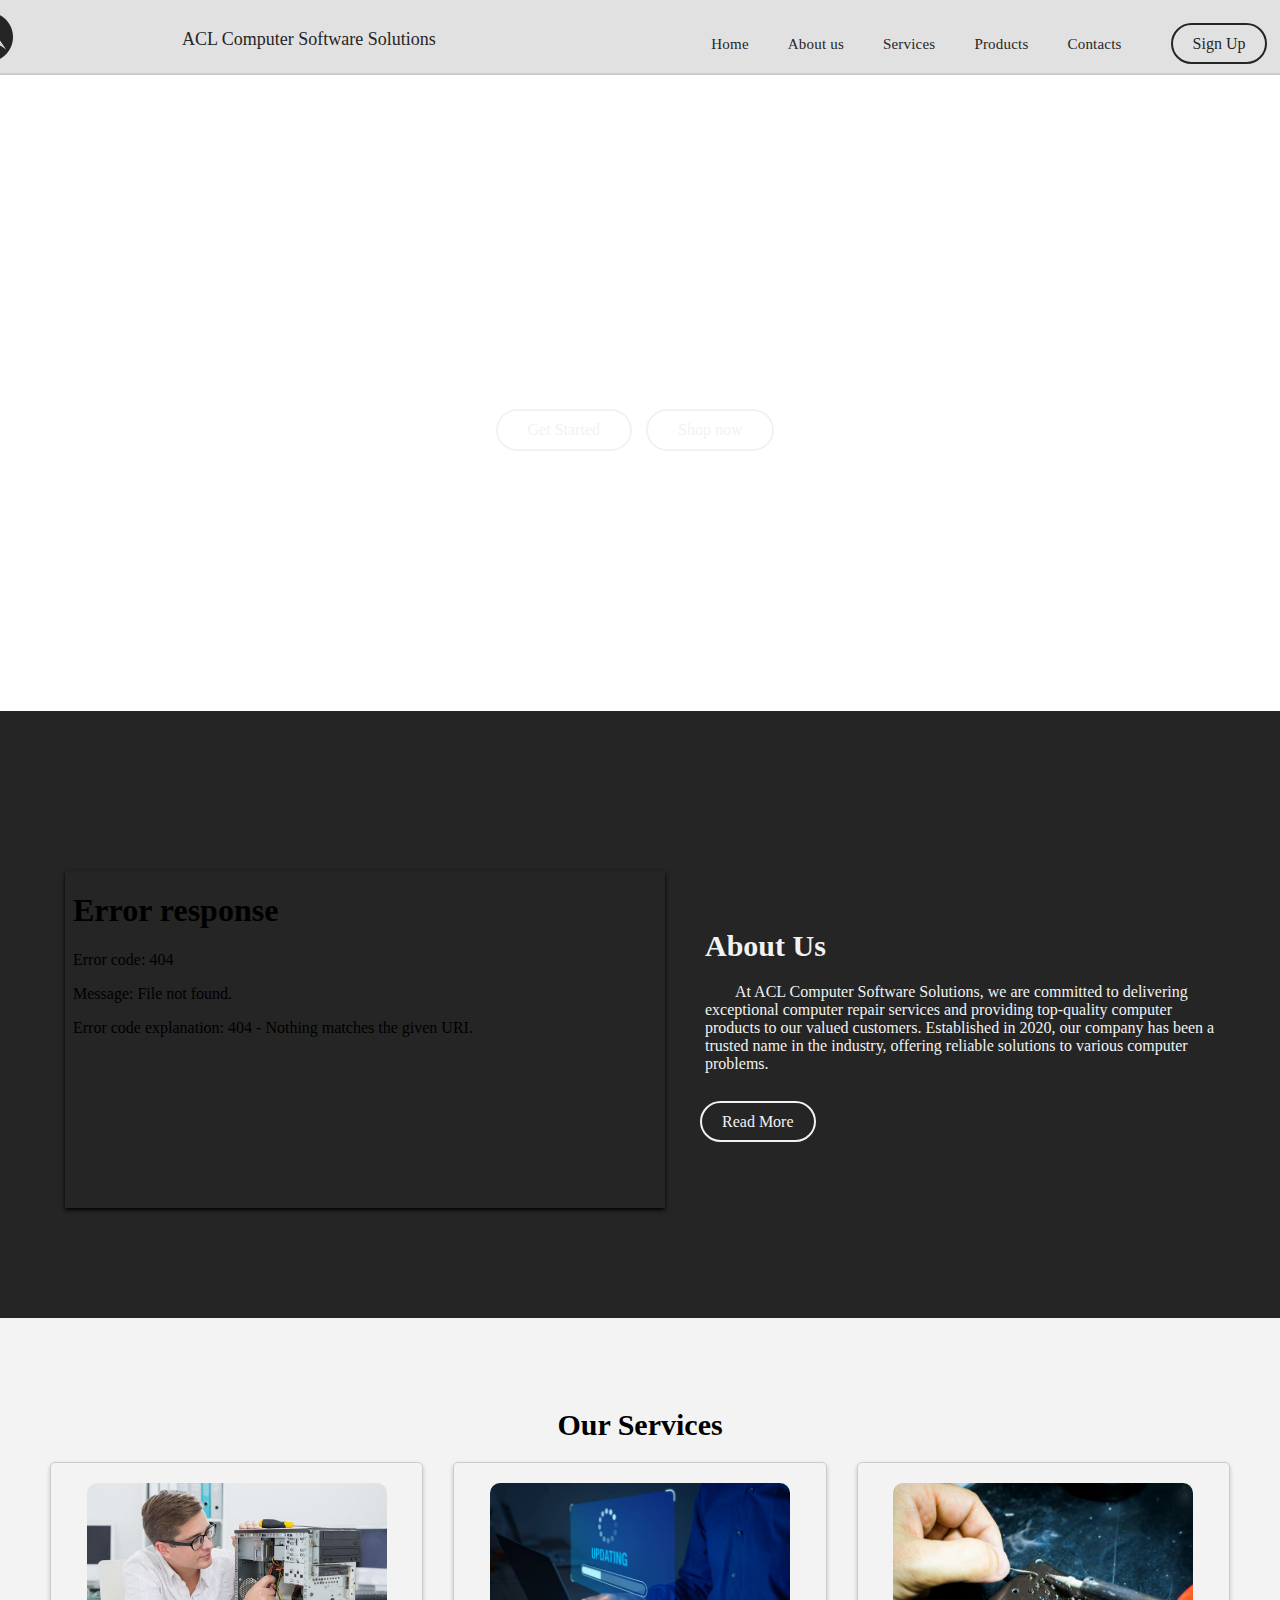
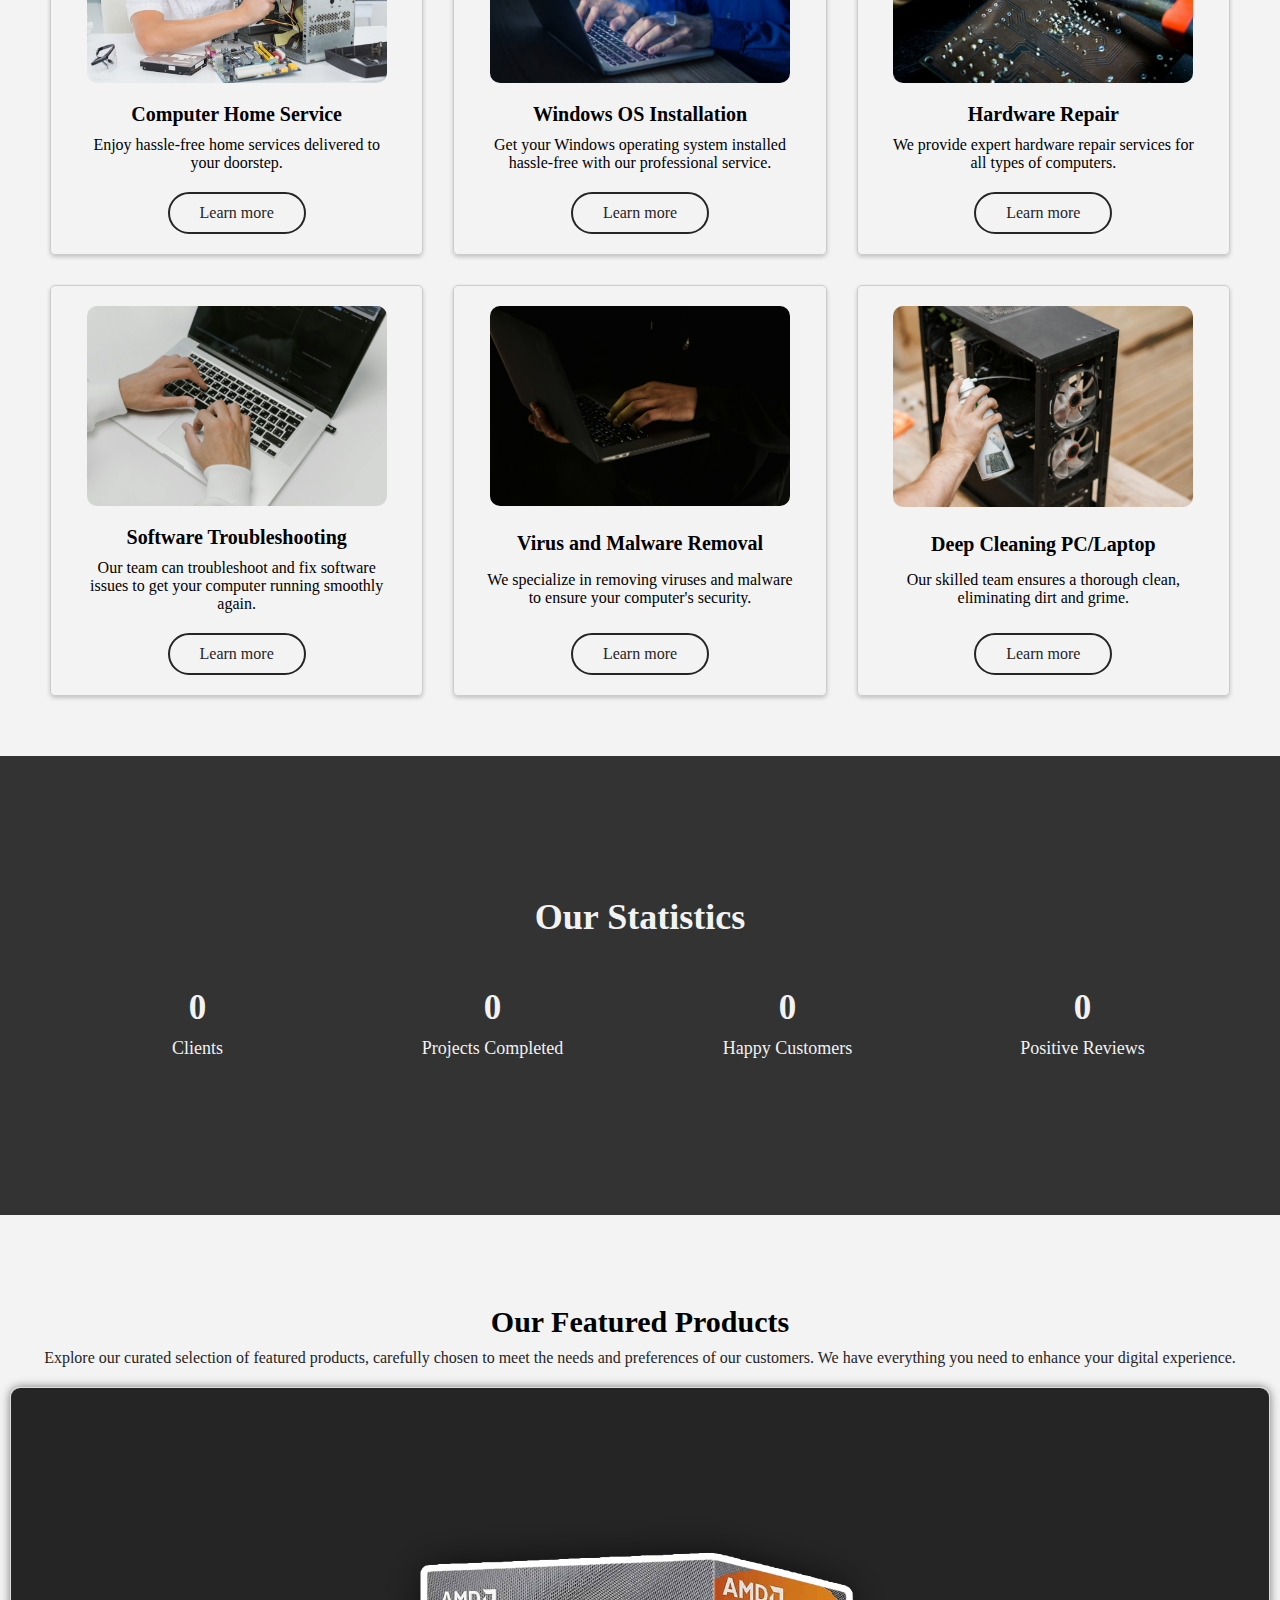
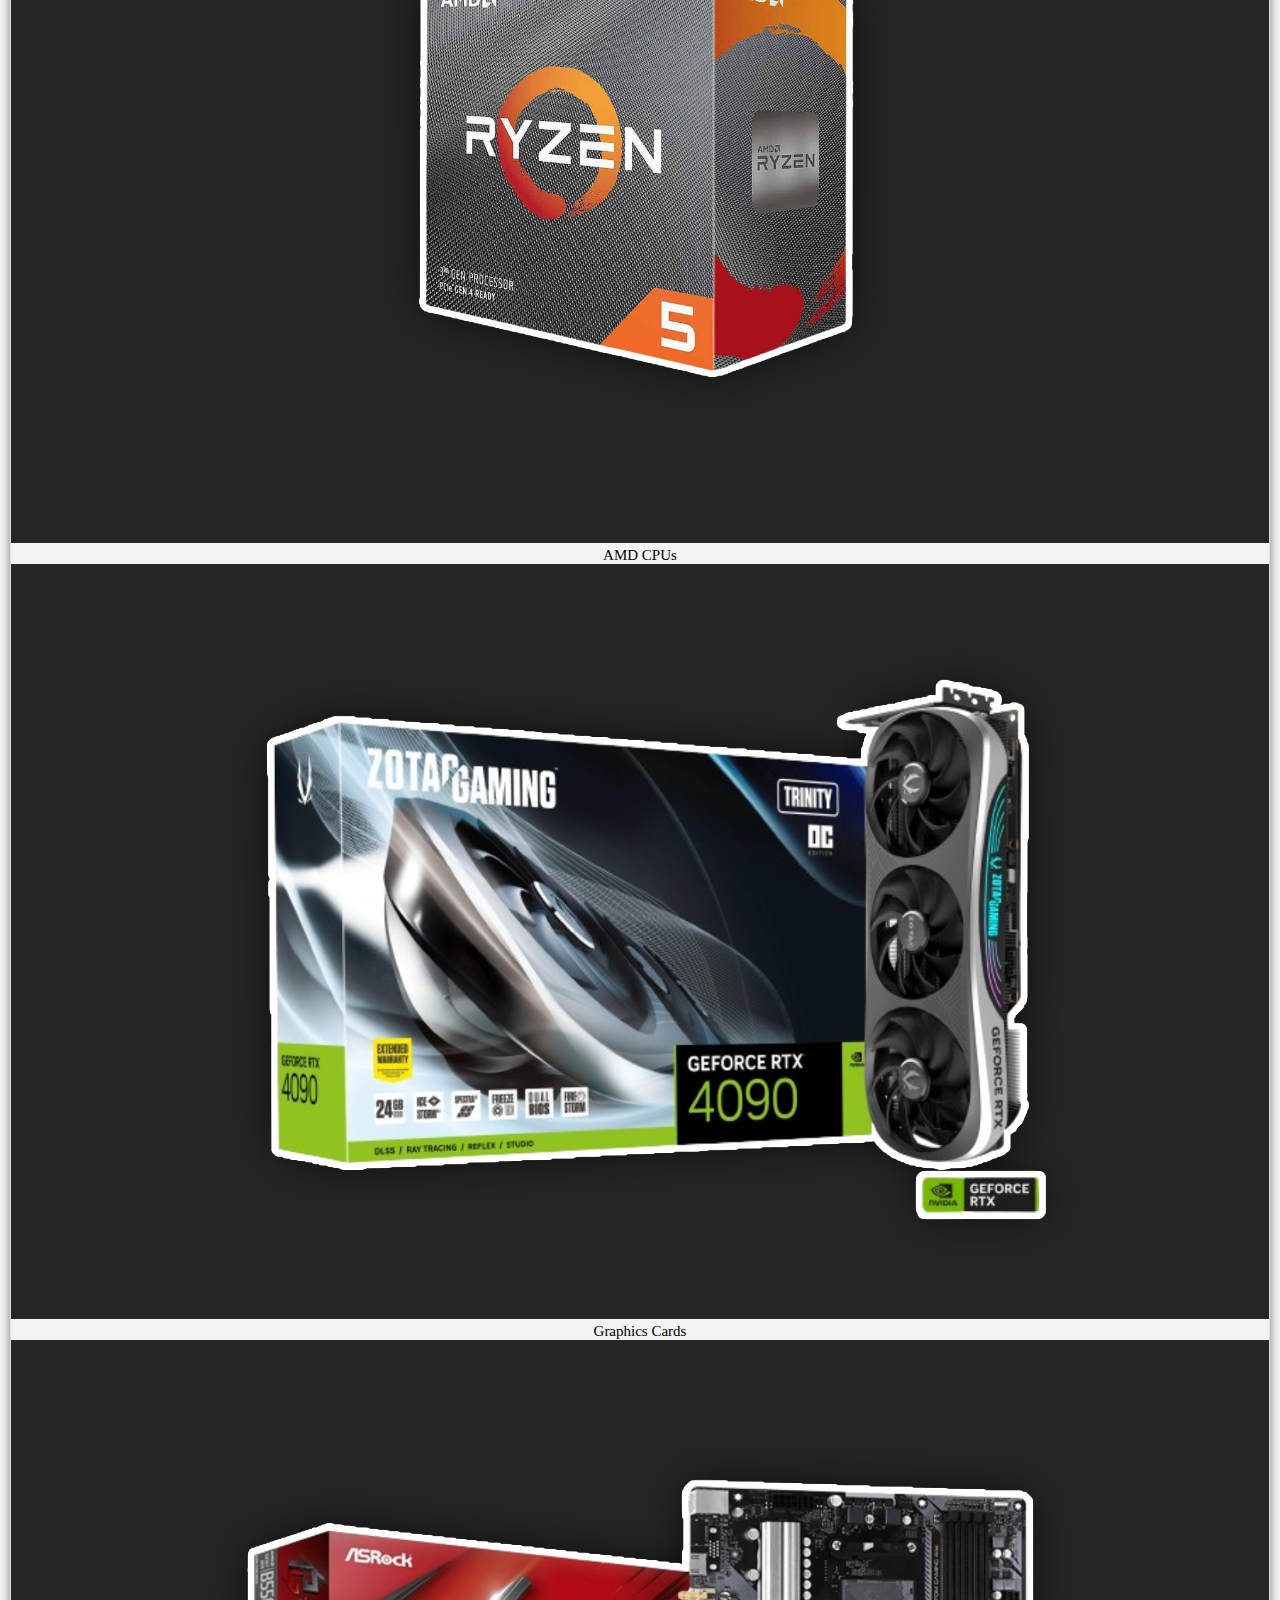
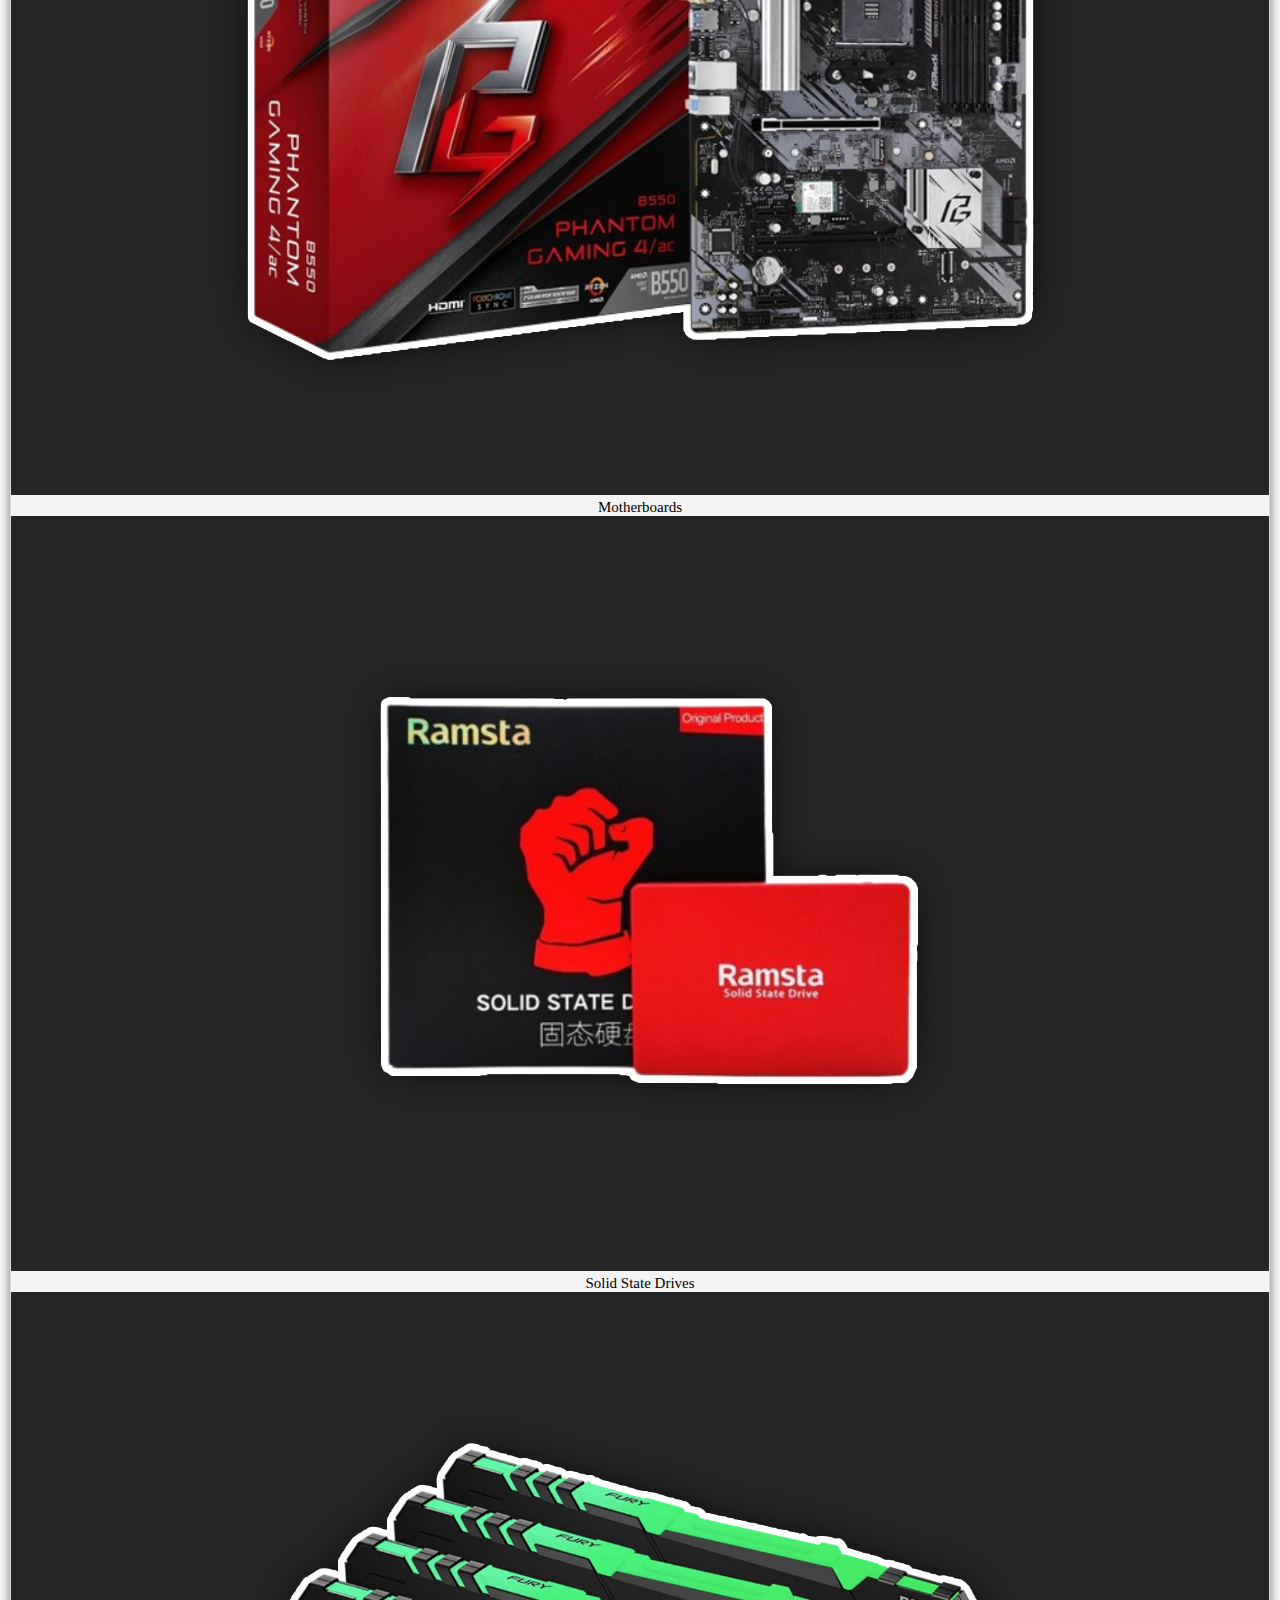
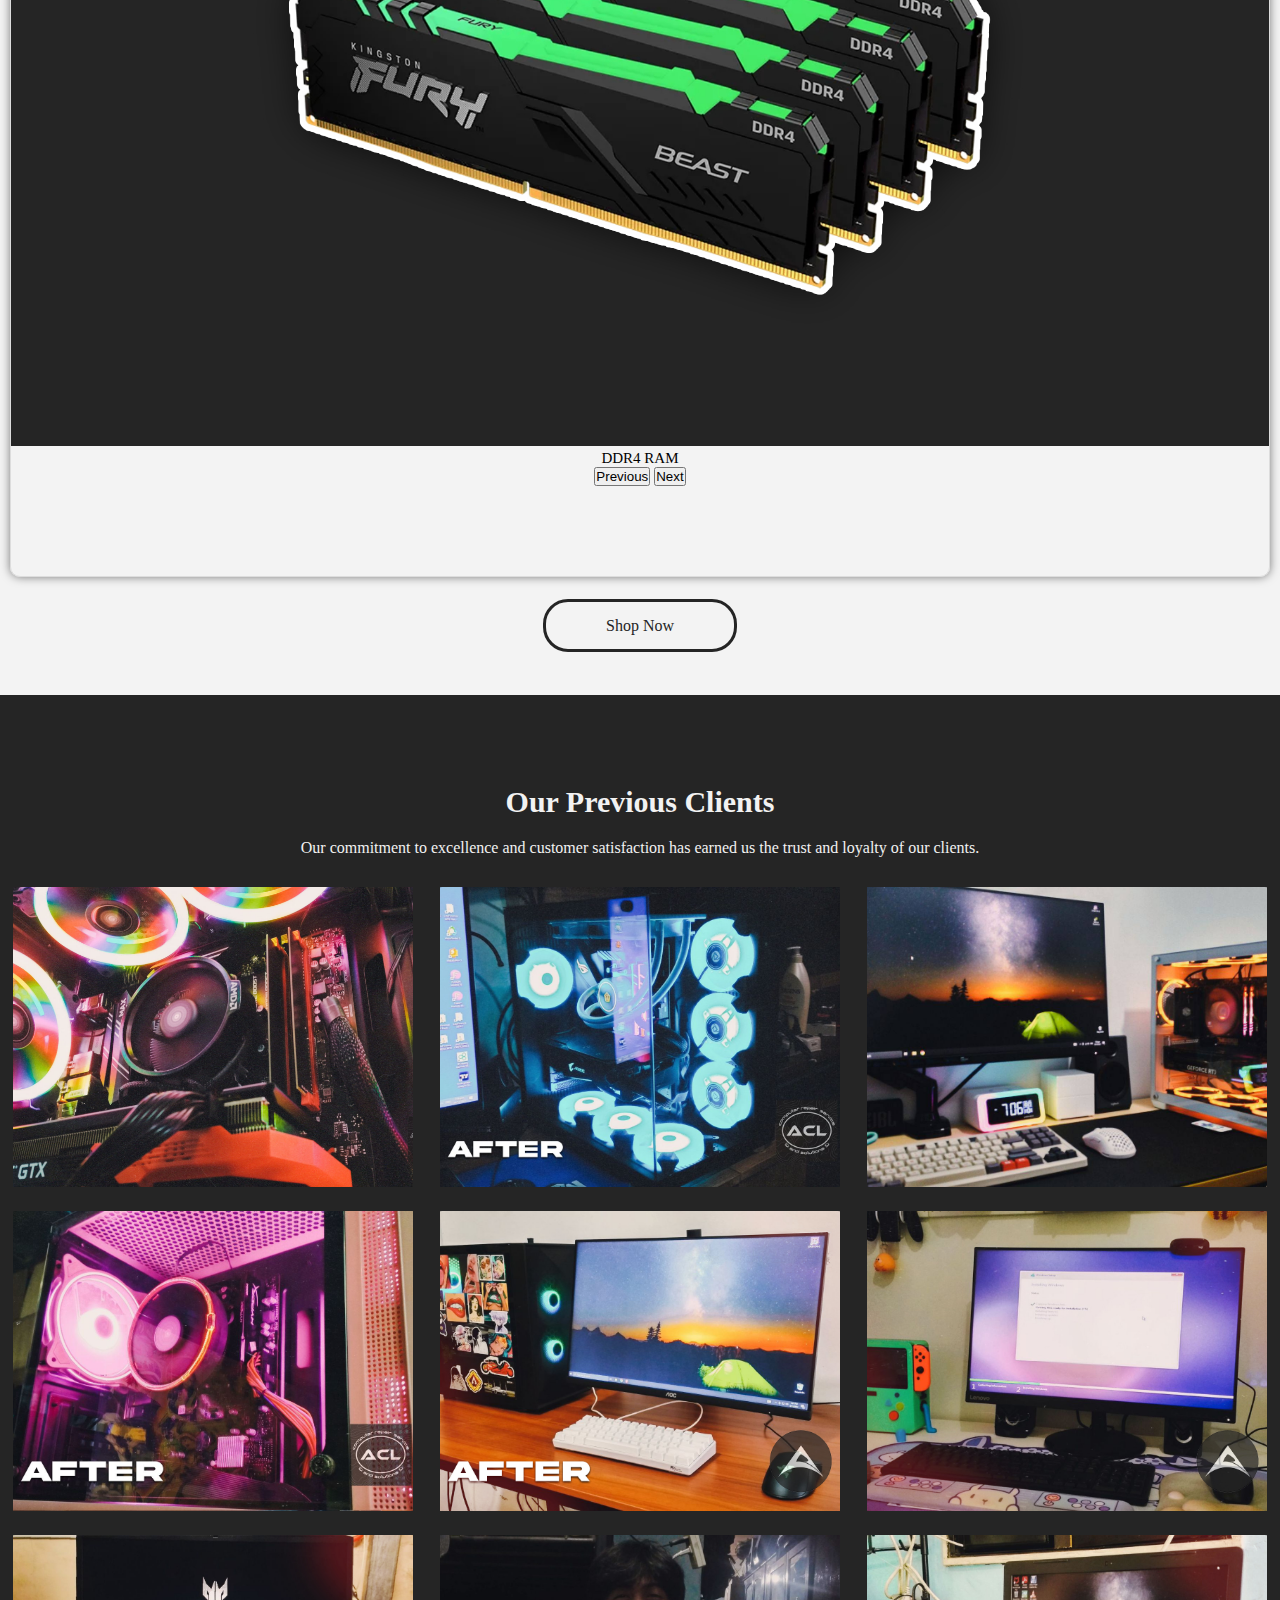
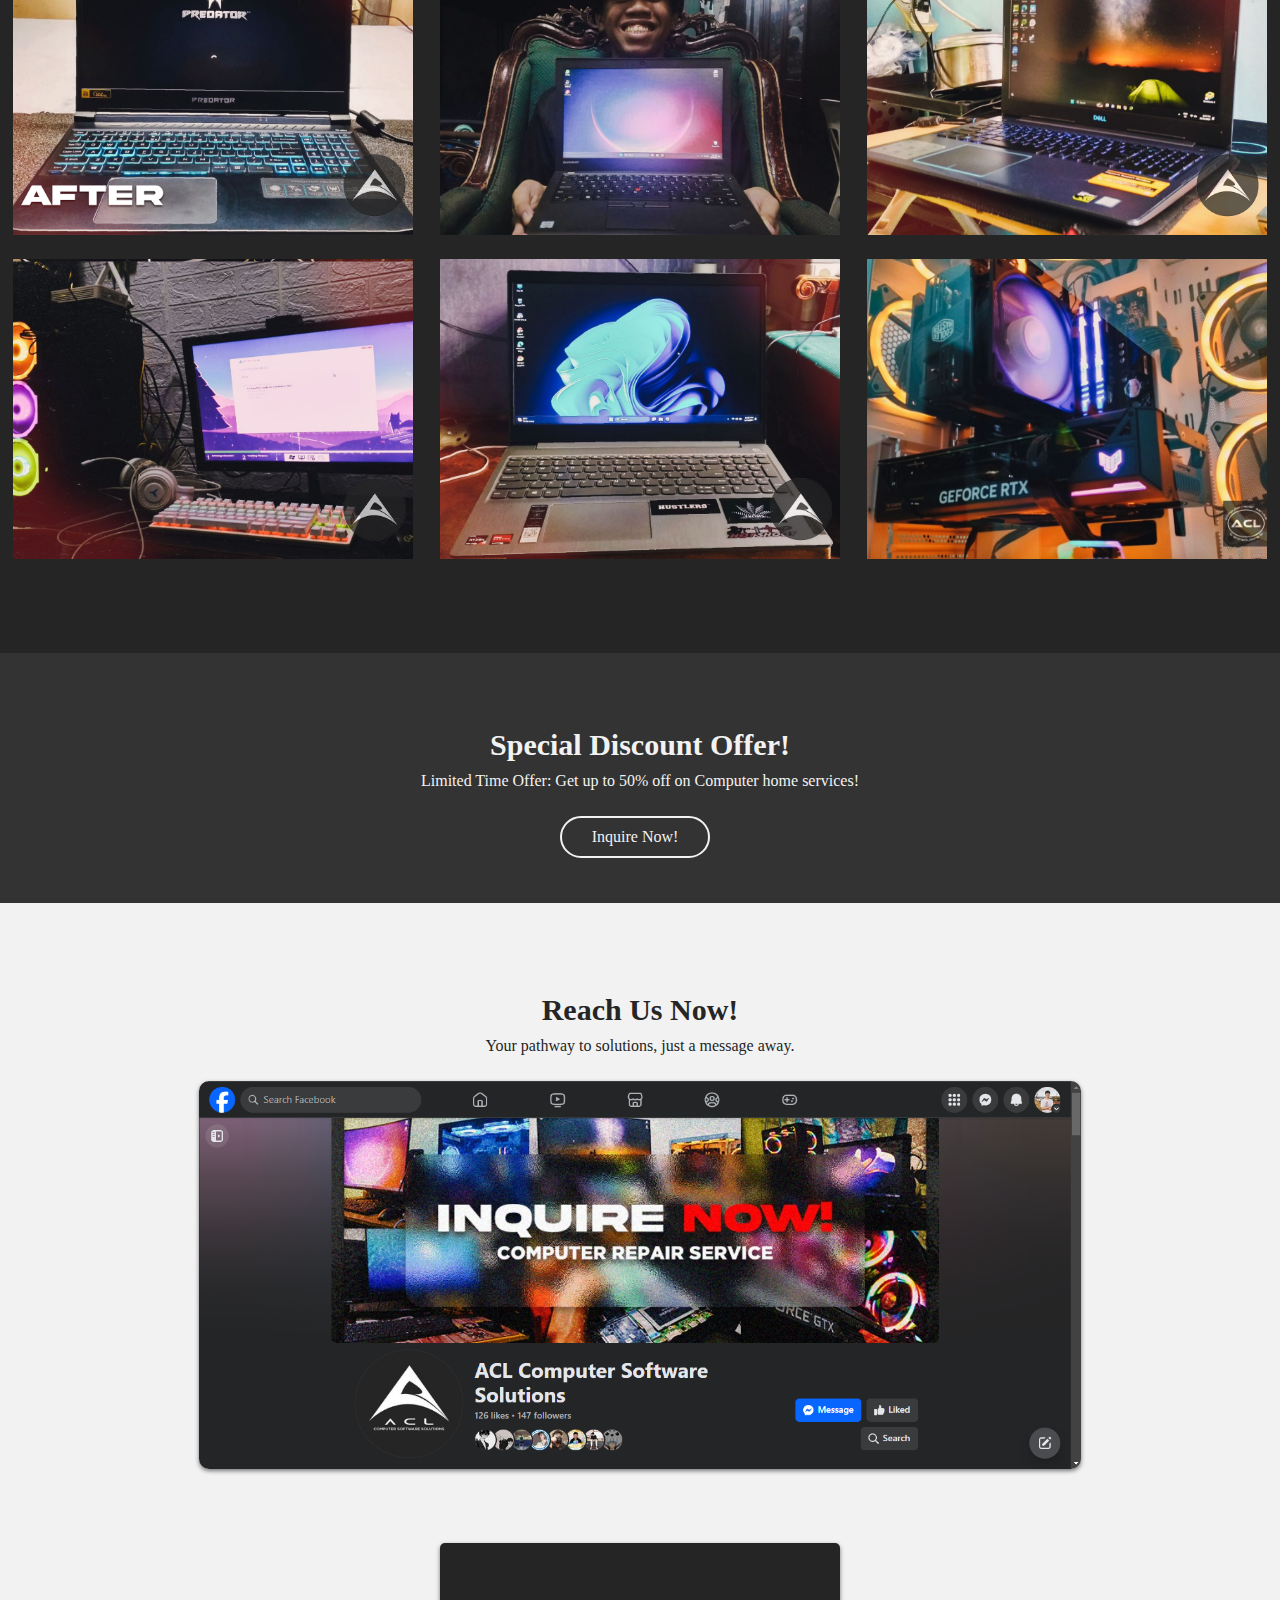
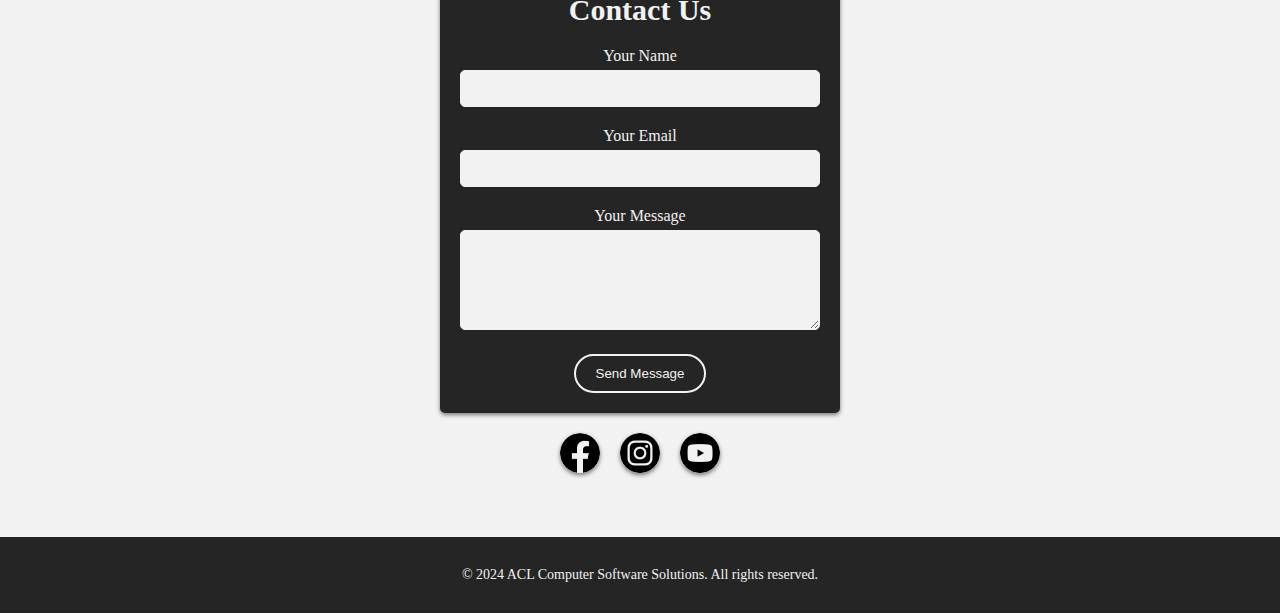
==== commit 82469cd4: "Files are moved to the appropriate folders" ====
--- a/index.html
+++ b/index.html
@@ -19,17 +19,17 @@
     <link rel="preconnect" href="https://fonts.gstatic.com" crossorigin>
     <link href="https://fonts.googleapis.com/css2?family=Poppins:wght@300;400;500;700&display=swap" rel="stylesheet">
 
-    <link rel="stylesheet" href="styles.css">
+    <link rel="stylesheet" href="CSS/styles.css">
 
     <title>ACL Computer Software Solutions</title>
     
 </head>
-<body class="no-scroll">
+<body>
     <main id="home">
         <header>
             <div class="container">
                 <img src="img/logo.png" alt="ACL Computer Software Solutions Logo">
-                <h1>ACL Computer Software Solutions</h1>
+                <h1 id="nav-title">ACL Computer Software Solutions</h1>
                 <nav>
                     <ul>
                         <li><a href="#home">Home</a></li>
@@ -62,7 +62,7 @@
             <div class="about-text">
                 <h2>About Us</h2>
                 <p>At ACL Computer Software Solutions, we are committed to delivering exceptional computer repair services and providing top-quality computer products to our valued customers. Established in 2020, our company has been a trusted name in the industry, offering reliable solutions to various computer problems.</p>
-                <a href="#" class="btn">Read More</a>
+                <a href="about-us.html" class="btn">Read More</a>
             </div>
         </div>
 </section>
@@ -354,9 +354,9 @@
         </div>
 
         <div class="social-buttons">
-            <a href="https://www.facebook.com"><img src="img/icons/fb1.png" alt="Facebook"></a>
-            <a href="https://www.instagram.com"><img src="img/icons/ig-logo.png" alt="Instagram"></a>
-            <a href="https://www.youtube.com"><img src="img/icons/yt-logo.png" alt="YouTube"></a>
+            <a href="https://web.facebook.com/aclcomputersoftwaresolutions"><img src="img/icons/fb1.png" alt="Facebook"></a>
+            <a href="https://www.instagram.com/acl_computer_solutions/"><img src="img/icons/ig-logo.png" alt="Instagram"></a>
+            <a href="https://www.youtube.com/channel/UCHP1HLf9NsA2LYFsH4Nb9cQ"><img src="img/icons/yt-logo.png" alt="YouTube"></a>
         </div>
     </div>
 </section>
@@ -371,5 +371,5 @@
 <!-- Script for bootstrap 5-->
 <script src="https://cdn.jsdelivr.net/npm/bootstrap@5.3.2/dist/js/bootstrap.min.js" integrity="sha384-BBtl+eGJRgqQAUMxJ7pMwbEyER4l1g+O15P+16Ep7Q9Q+zqX6gSbd85u4mG4QzX+" crossorigin="anonymous"></script>
 
-<script src="main.js"></script>
+<script src="JS/main.js"></script>
 </html>
--- a/CSS/styles.css
+++ b/CSS/styles.css
@@ -0,0 +1,869 @@
+* {
+    margin: 0;
+    padding: 0;
+    box-sizing: border-box;
+}
+
+html {
+    scroll-behavior: smooth;
+}
+
+:root {
+    --bs-body-font-family: 'Poppins', sans-serif;
+}
+
+.container {
+    width: 100%;
+    top: 0;
+    padding: 10px 10px;
+}
+
+/* Nav bar design and format*/
+header {
+    background: #e1e1e1;
+    font-weight: 400;
+    font-style: normal;
+    color: #252525;
+    border-bottom: 2px solid #ccc;
+    display: flex;
+    align-items: center;
+    padding: 2.5px;
+    position: fixed; 
+    top: 0; 
+    width: 100%; 
+    height: 75px;
+    z-index: 1000; 
+    transition: 0.3s;
+}
+
+header .container {
+    display: flex;
+    align-items: center;
+    justify-content: space-between;
+    
+}
+
+header img {
+    width: 50px; 
+    height: auto;
+    margin-left: -50px;
+}
+
+header h1 {
+    font-size: 18px;
+    font-weight: 500;
+    justify-content: left;
+    margin-right: 6rem;
+    padding-top: 5px;
+}
+
+nav ul {
+    padding-top: 15.5px;
+}
+nav ul li {
+    display: inline;
+    margin-right: 15px;
+}
+
+nav ul li:last-child {
+    margin-left: auto; 
+}
+
+nav ul li a {
+    color: #252525;
+    position: relative;
+    text-decoration: none;
+    letter-spacing: 0.2px;
+    font-size: 15px;
+    padding: 0 10px;
+}
+
+nav ul li a:after {
+    content: "";
+    position: absolute;
+    background-color: #252525;
+    height: 3px;
+    width: 0;
+    left: 0;
+    bottom: -10px;
+    transition: 0.5s ease
+}
+
+nav ul li a:hover:after {
+    width: 100%;
+}
+
+/* Button design for Sign up option */
+.btn-1 {
+    text-decoration: none;
+    color: #252525;
+    border: 2px solid #252525;
+    padding: 10px 20px;
+    border-radius: 25px;
+    margin-left: 20px;
+}
+
+
+.btn-1:hover {
+    background-color: #252525;
+    color: #f2f2f2;
+    transition: 0.5s ease
+}
+
+.toggle-menu {
+    display: none;
+}
+
+
+/* Text designs for all sections (Services, Products, etc.) */
+section {
+    padding: 50px 0;
+    text-align: center;
+}
+
+section h2 {
+    font-size: 30px;
+    margin-top: 30px;
+    margin-bottom: 10px;
+    font-weight: 700;
+}
+
+section p {
+    margin-bottom: 1rem;
+}
+
+/* Designs for heading of the website */
+#heading {
+    background: url('img/header-img.jpg');
+    background-size: cover;
+    background-repeat: no-repeat;
+    background-position: center;
+    padding: 250px 0;
+    text-align: center;
+    
+    color: #fff;
+    position: relative;
+}
+
+#heading h2 {
+    font-size: 40px;
+    font-weight: 700;
+    margin-bottom: 15px;   
+}
+#heading p {
+    font-size: 15px;
+    font-weight: 300;
+    margin-bottom: 30px;  
+}
+
+
+/* Buttons for getting started on the header of the website */
+.btn-2 {
+    display: inline-block;
+    background-color: transparent;
+    color: #f2f2f2;
+    border: 2px solid #f2f2f2;
+    padding: 10px 30px;
+    text-decoration: none;
+    border-radius: 25px;
+    margin-top: 10px;
+    margin-right: 10px;
+}
+
+.btn-2:hover {
+    background-color: #f2f2f2;
+    color: #252525;
+    transition: 0.5s ease
+}
+
+
+/* About Us Section */
+#about-us {
+    padding: 100px 0;
+    background-color: #252525;
+    color: #f2f2f2;
+}
+
+#about-us .container {
+    max-width: 1200px;
+    margin: 0 auto;
+    display: flex;
+    flex-wrap: wrap;
+    justify-content: center;
+    align-items: center;
+}
+
+.about-text {
+    width: 100%;
+    max-width: 550px; 
+    padding-left: 40px; 
+    text-align: left;
+}
+
+.about-text h2 {
+    font-size: 30px;
+    margin-bottom: 20px;
+}
+
+.about-text p {
+    font-size: 16px;
+    text-indent: 30px;
+    margin-bottom: 40px;
+}
+
+.about-text .btn {
+    text-decoration: none;
+    color: #f2f2f2;
+    margin-left: -5px;
+    margin-right: 10px;
+    border: 2px solid #f2f2f2;
+    padding: 10px 20px;
+    border-radius: 25px;
+}
+
+.about-text .btn:hover {
+    background-color: #f2f2f2;
+    color: #252525;
+    transition: 0.4s;
+}
+
+.video-container {
+    margin-top: 50px;
+    width: 100%;
+    max-width: 600px; 
+    padding-top: 28.59%; 
+    position: relative;
+    overflow: hidden;
+    box-shadow: 0 2px 4px rgba(0, 0, 0, 1.0);
+}
+
+.video-container iframe {
+    position: absolute;
+    top: 0;
+    left: 0;
+    width: 100%;
+    height: 100%; 
+    border: 0;
+    
+}
+
+
+/* Services card designs */
+#services {
+    background-color: #f3f3f3;
+}
+#services h2 {
+    padding-top: 10px;
+}
+
+#services .container {
+    display: grid;
+    grid-template-columns: repeat(auto-fill, minmax(350px, 1fr)); 
+    grid-gap: 30px; 
+    max-width: 1200px;
+    margin: 0 auto; 
+    justify-content: center; 
+}
+
+
+#services .container .service {
+    border: 1px solid #ccc; 
+    border-radius: 5px;
+    overflow: hidden;
+    box-shadow: 0 2px 4px rgba(0, 0, 0, 0.2); 
+    display: flex;
+    flex-direction: column;
+    align-items: center;
+    justify-content: space-between; 
+    padding: 20px;
+    padding-left: 30px;
+    padding-right: 30px;
+    text-align: center; 
+    width: 100%; 
+    transition: 0.5s ease;
+}
+
+#services .container .service:hover {
+    border: 1px solid #252525;
+}
+
+#services .container .service .btn {
+    display: inline-block;
+    background-color: transparent;
+    color: #252525;
+    border: 2px solid #252525;
+    padding: 10px 30px;
+    text-decoration: none;
+    border-radius: 25px;
+}
+
+#services .container .service .btn:hover {
+    background-color: #252525;
+    color: #f2f2f2;
+    transition: 0.5s ease;
+}
+
+.service img {
+    width: 100%; 
+    max-width: 300px; 
+    height: auto;
+    margin-bottom: 20px;
+    border-radius: 10px;
+    cursor: pointer;
+    transition: 0.3s ease;    
+}
+
+.service img:hover {
+    transform: scale(1.05); 
+}
+
+.service h3 {
+    font-size: 20px;
+    margin-bottom: 10px;
+}
+
+.service p {
+    margin-bottom: 20px;
+}
+
+
+/* Statistics section */
+#statistics {
+    background-image: url('img/8.jpg'); 
+    background-size: cover;
+    background-position: center;
+    padding: 100px 0;
+    color: #f2f2f2;
+    text-align: center;
+    position: relative;
+}
+
+#statistics::before {
+    content: '';
+    position: absolute;
+    top: 0;
+    left: 0;
+    width: 100%;
+    height: 100%;
+    background-color: rgba(0, 0, 0, 0.8); 
+}
+
+#statistics .container {
+    max-width: 1200px;
+    margin: 0 auto;
+    position: relative; 
+    z-index: 1; 
+}
+
+#statistics h2 {
+    font-size: 36px;
+    margin-bottom: 50px;
+    padding-top: -50px;
+}
+
+.counter-container {
+    display: flex;
+    justify-content: space-around;
+    flex-wrap: wrap;
+}
+
+.counter {
+    width: 200px;
+    margin-bottom: 30px;
+}
+
+.counter span {
+    font-size: 35px;
+    font-weight: 700;
+}
+
+.counter p {
+    margin-top: 10px;
+    font-size: 18px;
+    font-weight: 300;
+}
+
+
+/* Product Carousel */
+#products {
+    background-color: #f3f3f3;
+}
+
+#products .container h5 {
+    font-weight: 500;
+    font-size: 15px;
+}
+
+#products .container p {
+    color: #252525;
+}
+.product-card {
+    border: 1px solid #ddd;
+    border-radius: 10px;
+    overflow: hidden;
+    box-shadow: 0 0 10px rgba(0, 0, 0, 0.5);
+    margin-top: 20px;
+    margin-bottom: 40px;
+  }
+  .product-card img {
+    width: 100%;
+    height: auto;
+  }
+  .product-card .carousel-indicators {
+    bottom: -5px;
+  }
+
+.btn-3 {
+    text-decoration: none;
+    color: #252525;
+    border: 3px solid #252525;
+    padding: 15px 60px;
+    border-radius: 25px;
+}
+
+.btn-3:hover {
+    background-color: #252525;
+    color: #f2f2f2;
+    transition: 0.5s ease
+}
+
+
+/* Previous clients boxes (Scrapbook) */
+.prev-clients {
+    background-color: #252525;
+}
+
+.prev-clients h2 {
+    color: #f2f2f2;
+    margin-bottom: 20px;
+}
+
+.prev-clients p {
+    color: #f2f2f2;
+    margin-bottom: 30px;
+}
+.image-grid {
+    display: grid;
+    grid-template-columns: repeat(3, 1fr);
+    gap: 20px;
+    margin-bottom: 30px;
+    
+}
+.image-item {
+    position: relative;
+    overflow: hidden;
+    border-radius: 5px;
+}
+.image-item img {
+    width: 100%;
+    height: auto;
+    transition: transform 0.3s ease;
+    
+}
+.image-item:hover img {
+    transform: scale(1.1);
+}
+.image-item .overlay {
+    position: absolute;
+    top: 0;
+    left: 0;
+    width: 100%;
+    height: 100%;
+    background-color: rgba(0, 0, 0, 0.9);
+    opacity: 0;
+    transition: opacity 0.3s ease;
+    display: flex;
+    justify-content: center;
+    align-items: center;
+    color: #fff;
+}
+.image-item:hover .overlay {
+    opacity: 1;
+    border: 1px solid #f2f2f2;
+}
+.image-item .overlay-content {
+    text-align: center;
+}
+.image-item img {
+    width: 400px;
+    height: 300px;
+    object-fit: cover;
+}
+.overlay-content h5 {
+    margin-bottom: 10px;
+}
+
+/* Discount section */
+.discount-services {
+    background-image: url('img/7.jpg'); 
+    background-size: cover;
+    background-position: center;
+    padding: 35px 0;
+    color: #f2f2f2;
+    text-align: center;
+    position: relative;
+    
+}
+
+.discount-services::before {
+    content: '';
+    position: absolute;
+    top: 0;
+    left: 0;
+    width: 100%;
+    height: 100%;
+    background-color: rgba(0, 0, 0, 0.8); 
+}
+
+.discount-services .container {
+    max-width: 1200px;
+    margin: 0 auto;
+    position: relative; 
+    z-index: 1; 
+}
+
+
+/* Contacts Section */
+#contacts {
+    background-color: #f2f2f2;
+    color: #252525;
+    padding: 50px 0;
+    text-align: center;
+}
+
+#contacts h3 {
+    margin-bottom: 20px;
+    font-size: 24px;
+}
+
+#contacts .container {
+    display: flex;
+    flex-direction: column; 
+    justify-content: center;
+    align-items: center;
+    min-height: 100vh; 
+}
+
+.contact-form {
+    width: 400px;
+    padding: 20px;
+    background-color: #252525;
+    color: #f2f2f2;
+    border-radius: 5px;
+    margin-top: 50px;
+    box-shadow: 0 2px 4px rgba(0, 0, 0, 0.5);
+}
+
+.contact-form h2 {
+    margin-bottom: 20px;
+}
+
+.form-group {
+    margin-bottom: 20px;
+}
+
+.form-group label {
+    display: block;
+    font-weight: 500;
+    margin-bottom: 5px;
+}
+
+.form-group input, .form-group textarea {
+    width: 100%;
+    padding: 10px;
+    border: 1px solid #f2f2f2;
+    background-color: #f2f2f2;
+    border-radius: 5px;
+    transition:  border 0.5s ease;
+}
+
+.form-group input:focus, .form-group textarea:focus {
+    border-color: #252525;
+}
+
+.form-group textarea {
+    height: 100px;
+}
+
+button[type="submit"] {
+    color: #f2f2f2;
+    background-color: #252525;
+    border: 2px solid #f2f2f2;
+    padding: 10px 20px;
+    border-radius: 25px;
+    cursor: pointer;
+}
+
+button[type="submit"]:hover {
+    background-color: #f2f2f2;
+    color: #252525;
+    transition: 0.5s ease
+}
+
+.contact-image #contact-img {
+    max-width: 70%;
+    height: auto;
+    margin: auto;
+    margin-top: 10px;
+    margin-bottom: 20px;
+    border-radius: 10px;
+    box-shadow: 0 2px 4px rgba(0, 0, 0, 0.5);
+    transition: 0.3s ease;
+    overflow: hidden;
+}
+
+
+.contact-image:hover #contact-img {
+    transform: scale(1.1);
+}
+
+
+.social-buttons {
+    display: flex;
+    justify-content: center;
+    margin-top: 20px;
+}
+
+.social-buttons a {
+    margin: 0 10px;
+}
+
+.social-buttons img {
+    width: 40px;
+    height: 40px;
+    border-radius: 50%;
+    transition: transform 0.3s ease;
+    box-shadow: 0 2px 4px rgba(0, 0, 0, 0.5);
+}
+
+.social-buttons img:hover {
+    transform: scale(1.1);
+}
+
+footer {
+    background: #252525;
+    color: #f2f2f2;
+    text-align: center;
+    padding: 20px 0;
+}
+
+footer p {
+    font-size: 14px;
+}
+
+/* Add media query for screens smaller than 768px */
+@media (max-width: 768px) {
+    header {
+        height: auto;
+        padding: 10px;
+        flex-direction: column;
+        align-items: flex-start;
+    }
+    
+    header .container {
+        flex-direction: row;
+        justify-content: space-between;
+        align-items: center;
+    }
+
+    header img {
+        margin: 0;
+    }
+    
+    header h1 {
+        font-size: 16px;
+        margin-right: -10px;
+        padding-top: 10px;
+    }
+
+    nav ul {
+        position: absolute;
+        top: 75PX;
+        left: 0;
+        width: 100%;
+        height: calc(100vh - 0px);
+        background-color: #e1e1e1;
+        display: flex;
+        flex-direction: column;
+        align-items: center;
+        justify-content: center;
+        text-align: center;
+        z-index: 999;
+        transform: translateX(100%);
+        opacity: 90%;
+        transition: transform 0.5s ease;
+
+    }
+
+    nav ul.show {
+        transform: translateX(0);
+    }
+
+    nav ul li {
+        margin: 10px 0;
+        padding: 10px;
+    }
+
+    nav ul li a {
+        font-size: 20px;
+    }
+
+    
+    #heading h2 {
+        font-size: 30px;
+    }
+
+    #heading p {
+        font-size: 12.5px;
+    }
+
+    .toggle-menu {
+        display: block;
+        font-size: 24px;
+        cursor: pointer;
+        margin-right: 20px;
+        
+    }
+    
+    .toggle-menu ul {
+        display: none;
+        padding-left: 0;
+    }
+    
+    .toggle-menu.active ul {
+        display: block;
+    }
+    
+    .btn-1 {
+        margin-top: 20px;
+        margin-left: 0;
+        margin-right: 10px;
+        padding: 10px 50px;
+    }
+
+    .container {
+        padding: 10px;
+    }
+    
+    section h2 {
+        font-size: 24px;
+    }
+    
+    #about-us .container {
+        flex-direction: column;
+        align-items: center;
+        text-align: center;
+    }
+    
+    .about-text {
+        padding-left: 0;
+        text-align: center;
+    }
+    
+    .about-text h2 {
+        font-size: 24px;
+        margin-bottom: 15px;
+    }
+    
+    .about-text p {
+        font-size: 12.5px;
+    }
+    
+    .video-container {
+        margin-top: 50px;
+        width: 100%;
+        max-width: 600px; 
+        position: relative;
+        overflow: hidden;
+        box-shadow: 0 2px 4px rgba(0, 0, 0, 1.0);
+        padding-top: 125%; 
+    }
+    
+    .video-container iframe {
+        position: absolute;
+        top: 0;
+        left: 0;
+        width: 100%;
+        height: 100%;
+    }
+    
+    #services .container {
+        grid-template-columns: repeat(auto-fill, minmax(250px, 1fr));
+    }
+    
+    .service img {
+        max-width: 100%;
+    }
+    
+    .service h3 {
+        font-size: 18px;
+    }
+    
+    .service p {
+        font-size: 14px;
+    }
+    
+    #statistics h2 {
+        font-size: 30px;
+        margin-bottom: 30px;
+    }
+    
+    .counter-container {
+        flex-direction: column;
+        align-items: center;
+    }
+    
+    .counter {
+        width: auto;
+        margin-bottom: 20px;
+    }
+    
+    .counter span {
+        font-size: 30px;
+    }
+    
+    .counter p {
+        font-size: 16px;
+    }
+    
+    #products .container h5 {
+        font-size: 14px;
+    }
+    
+    .product-card img {
+        max-width: 100%;
+        height: auto;
+    }
+    
+    .btn-3 {
+        padding: 10px 30px;
+    }
+    
+    #contacts .container {
+        padding: 20px;
+    }
+    
+    .contact-form {
+        width: 100%;
+    }
+    
+    .form-group input, .form-group textarea {
+        width: calc(100% - 22px); 
+    }
+    
+    .form-group textarea {
+        height: 80px;
+    }
+    
+    .contact-image img {
+        max-width: 100%;
+        margin-top: 20px;
+        margin-bottom: 10px;
+    }
+    
+    .social-buttons img {
+        width: 40px;
+        height: 40px;
+    }
+}
+
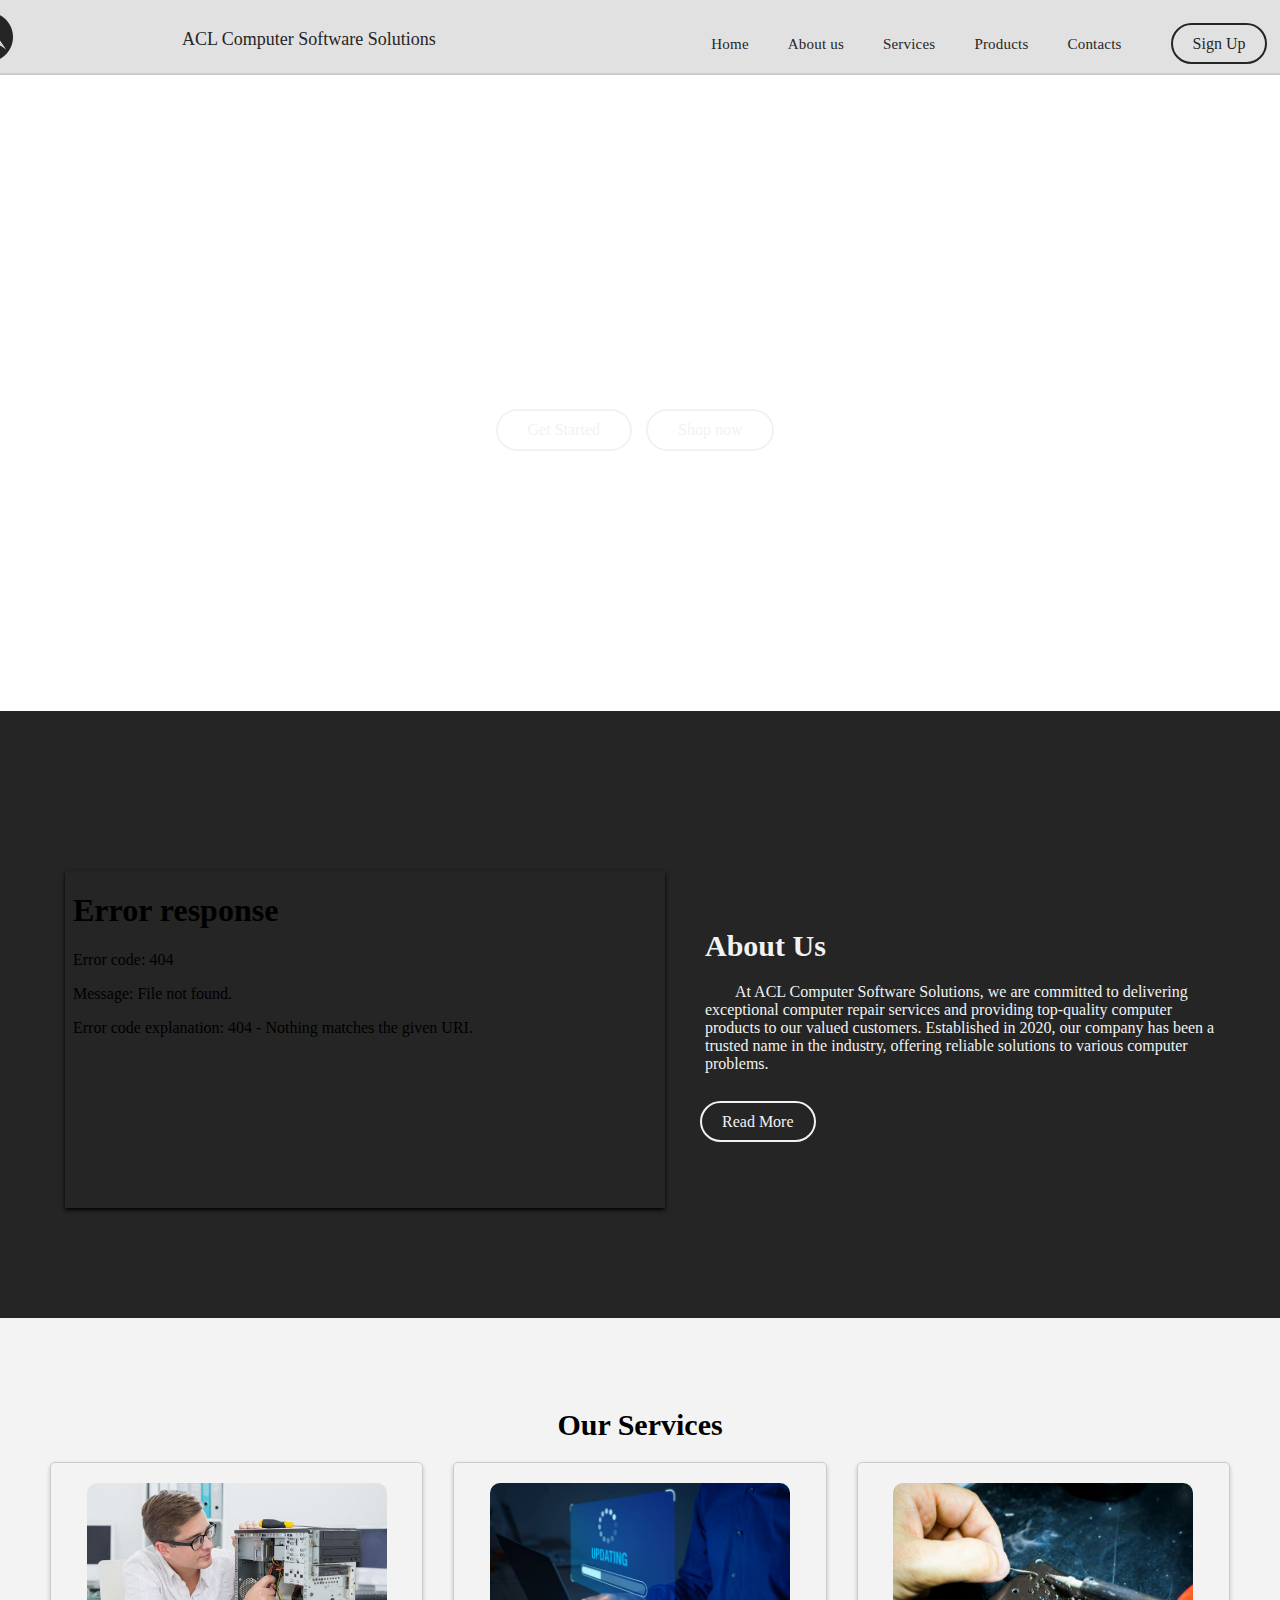
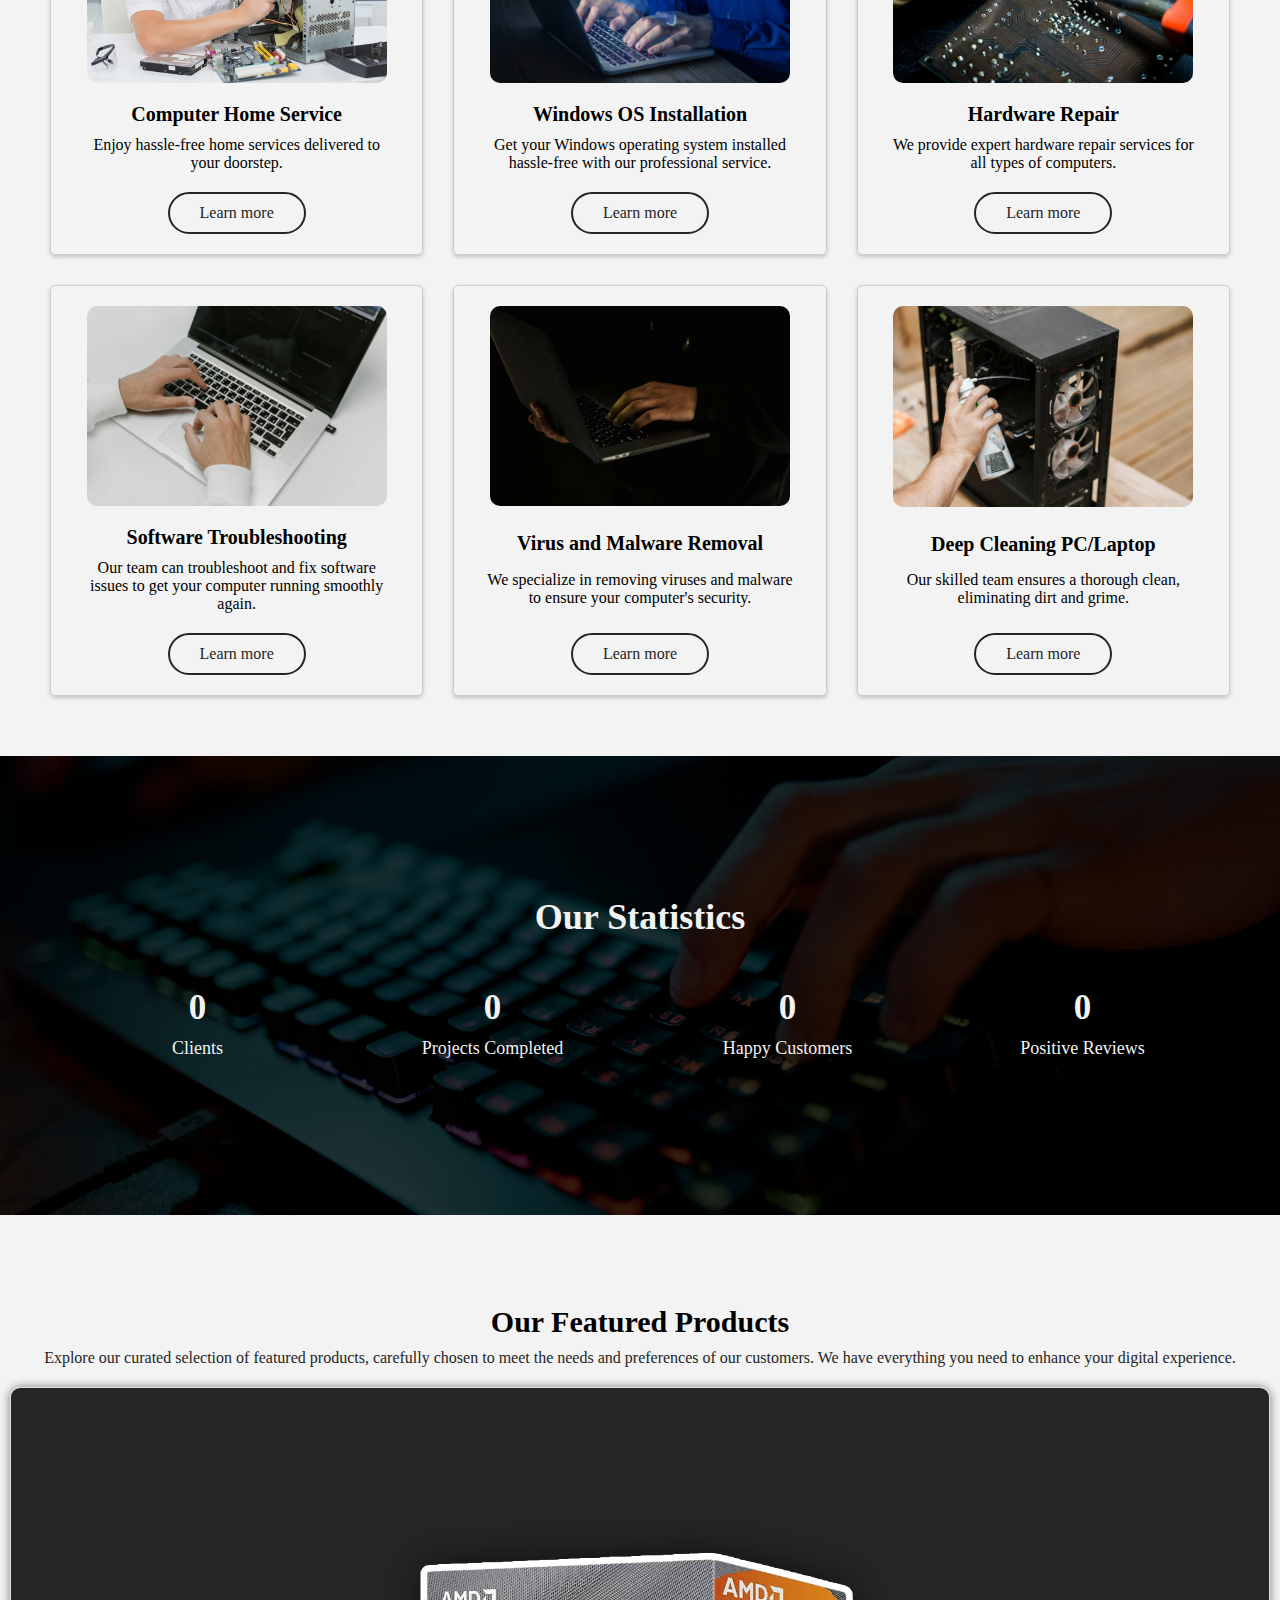
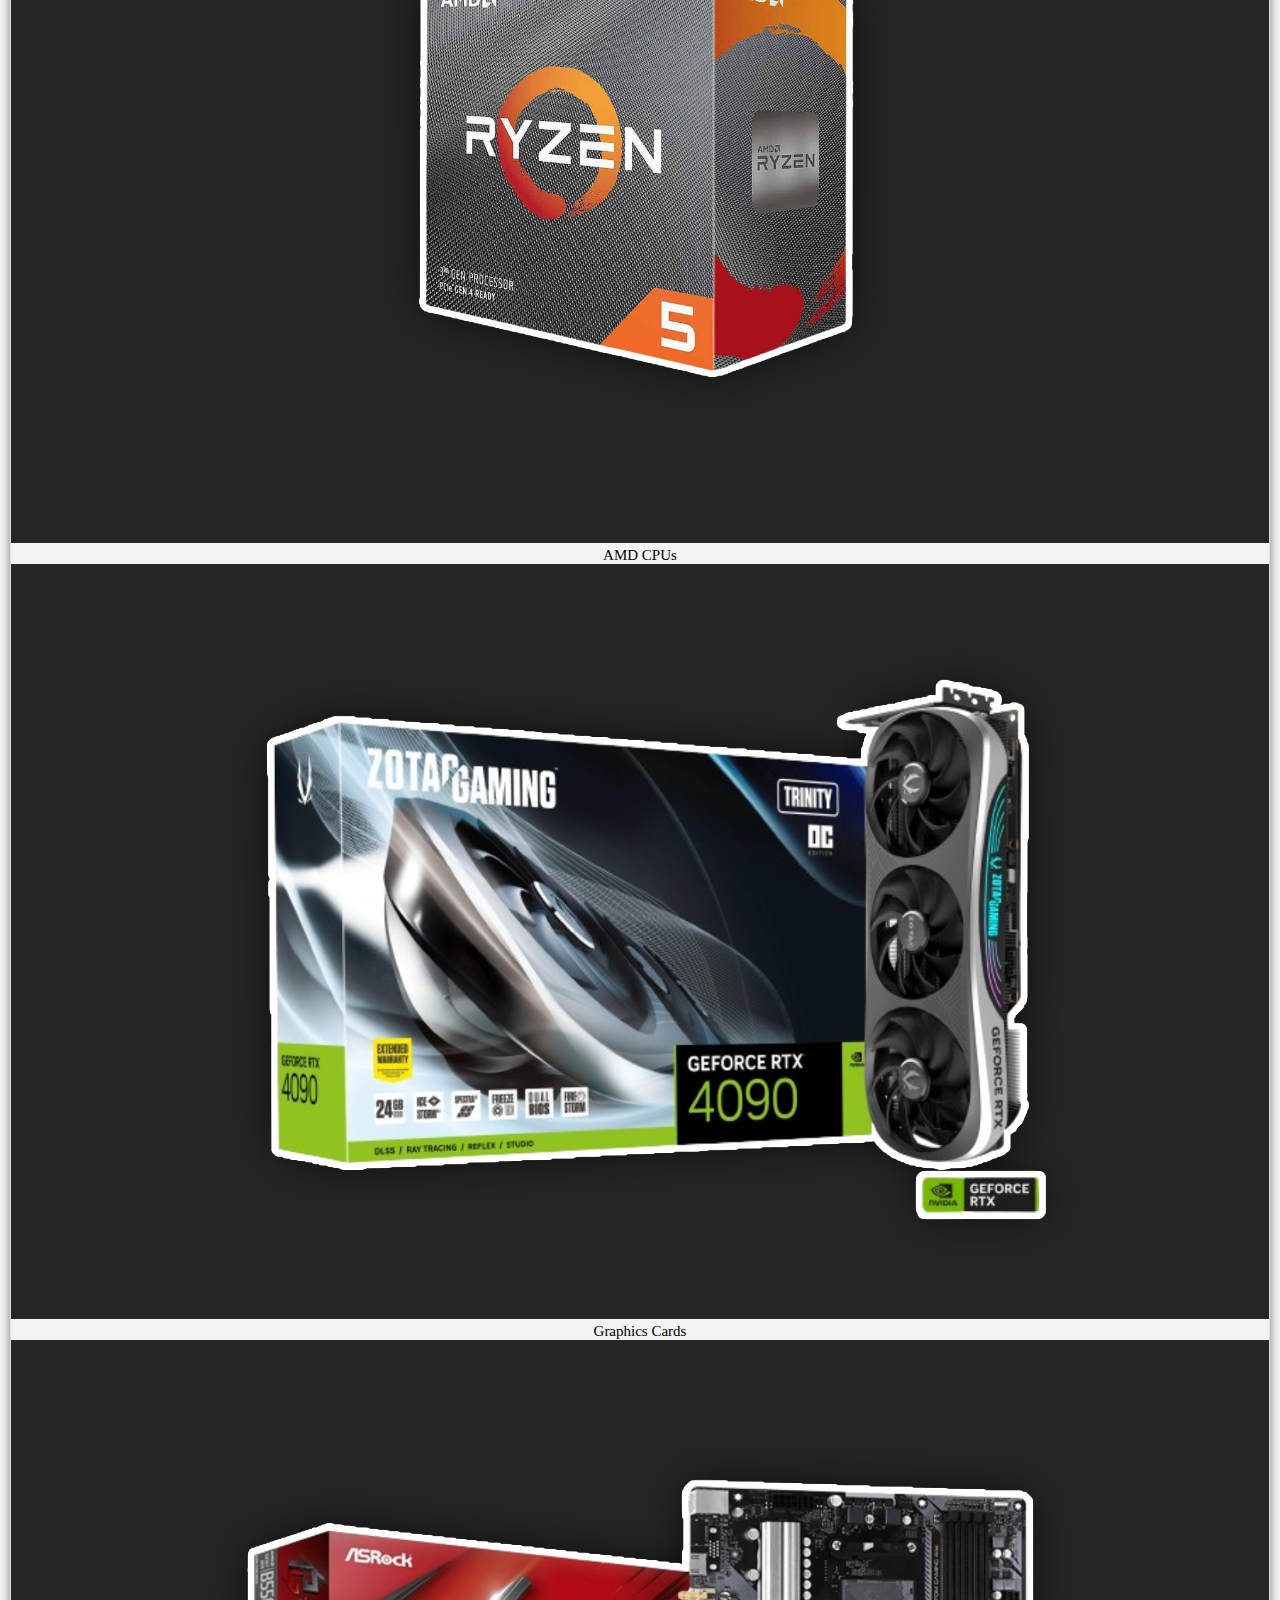
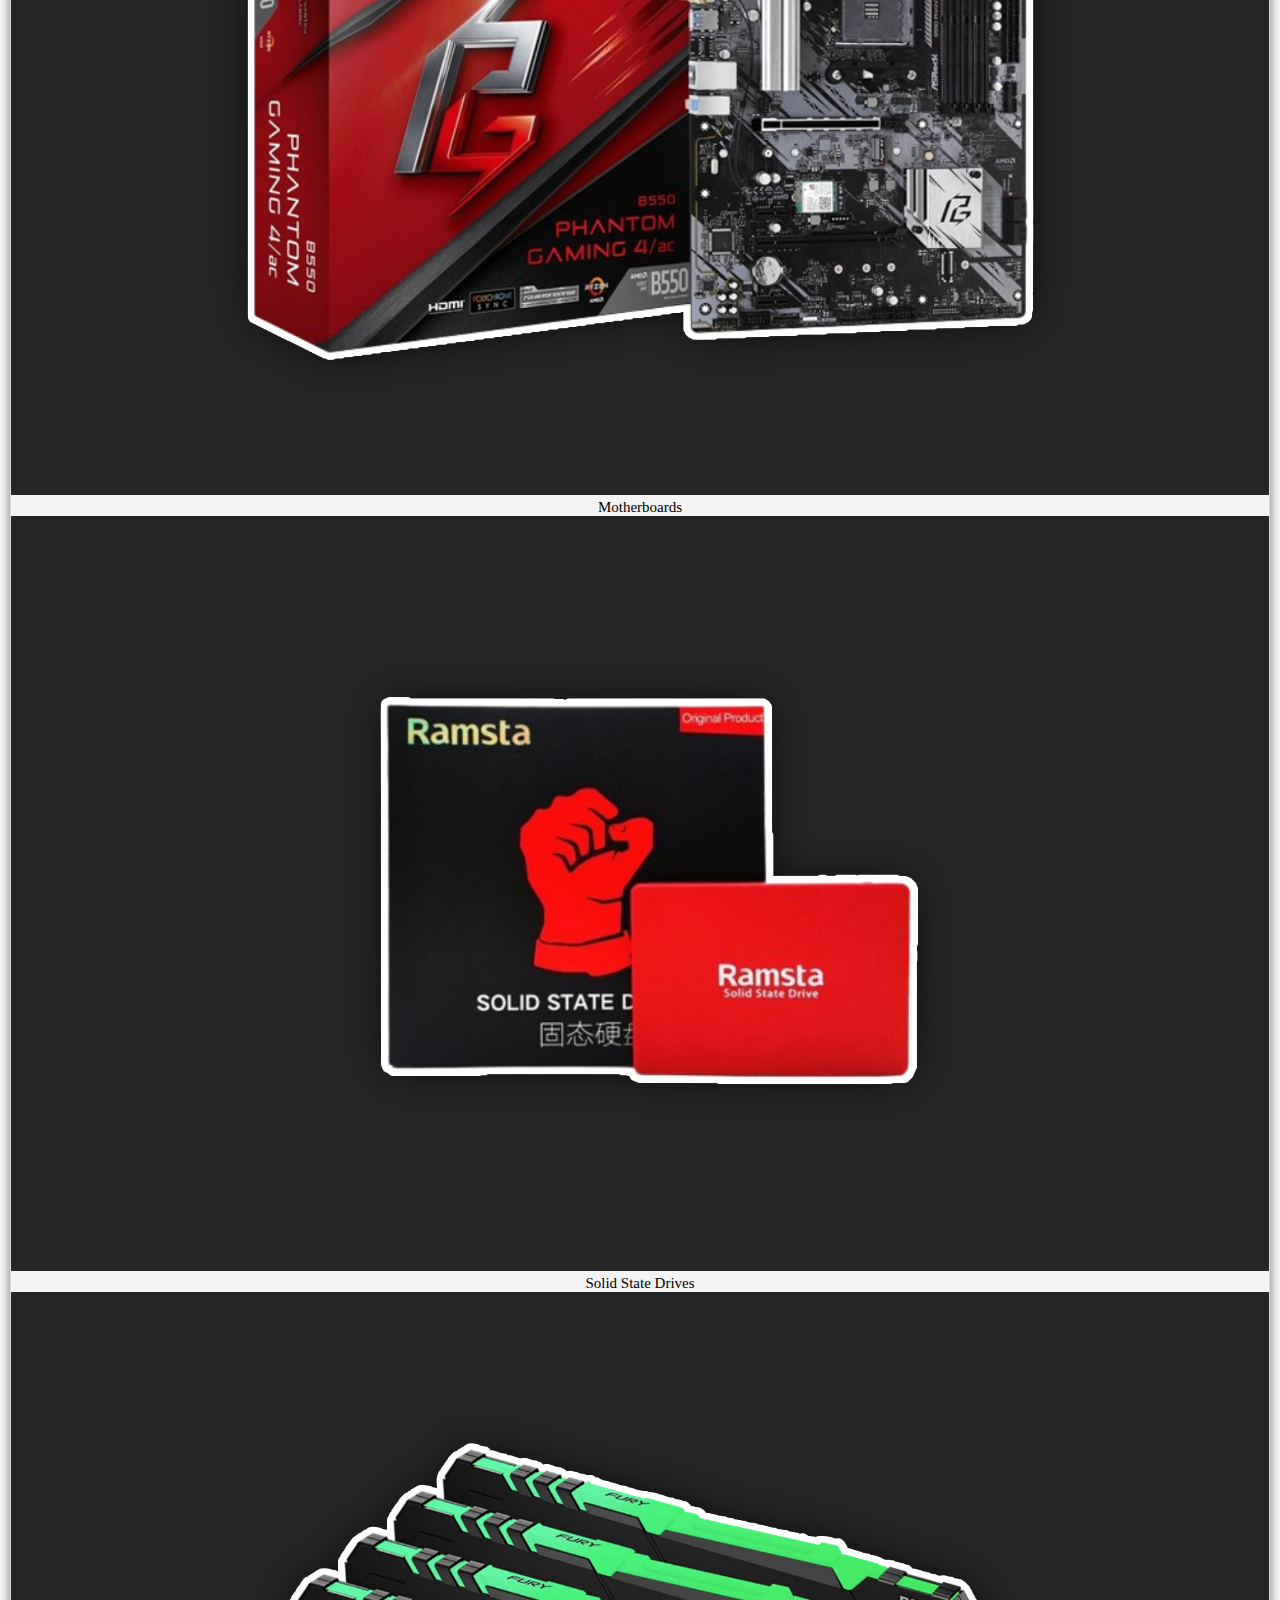
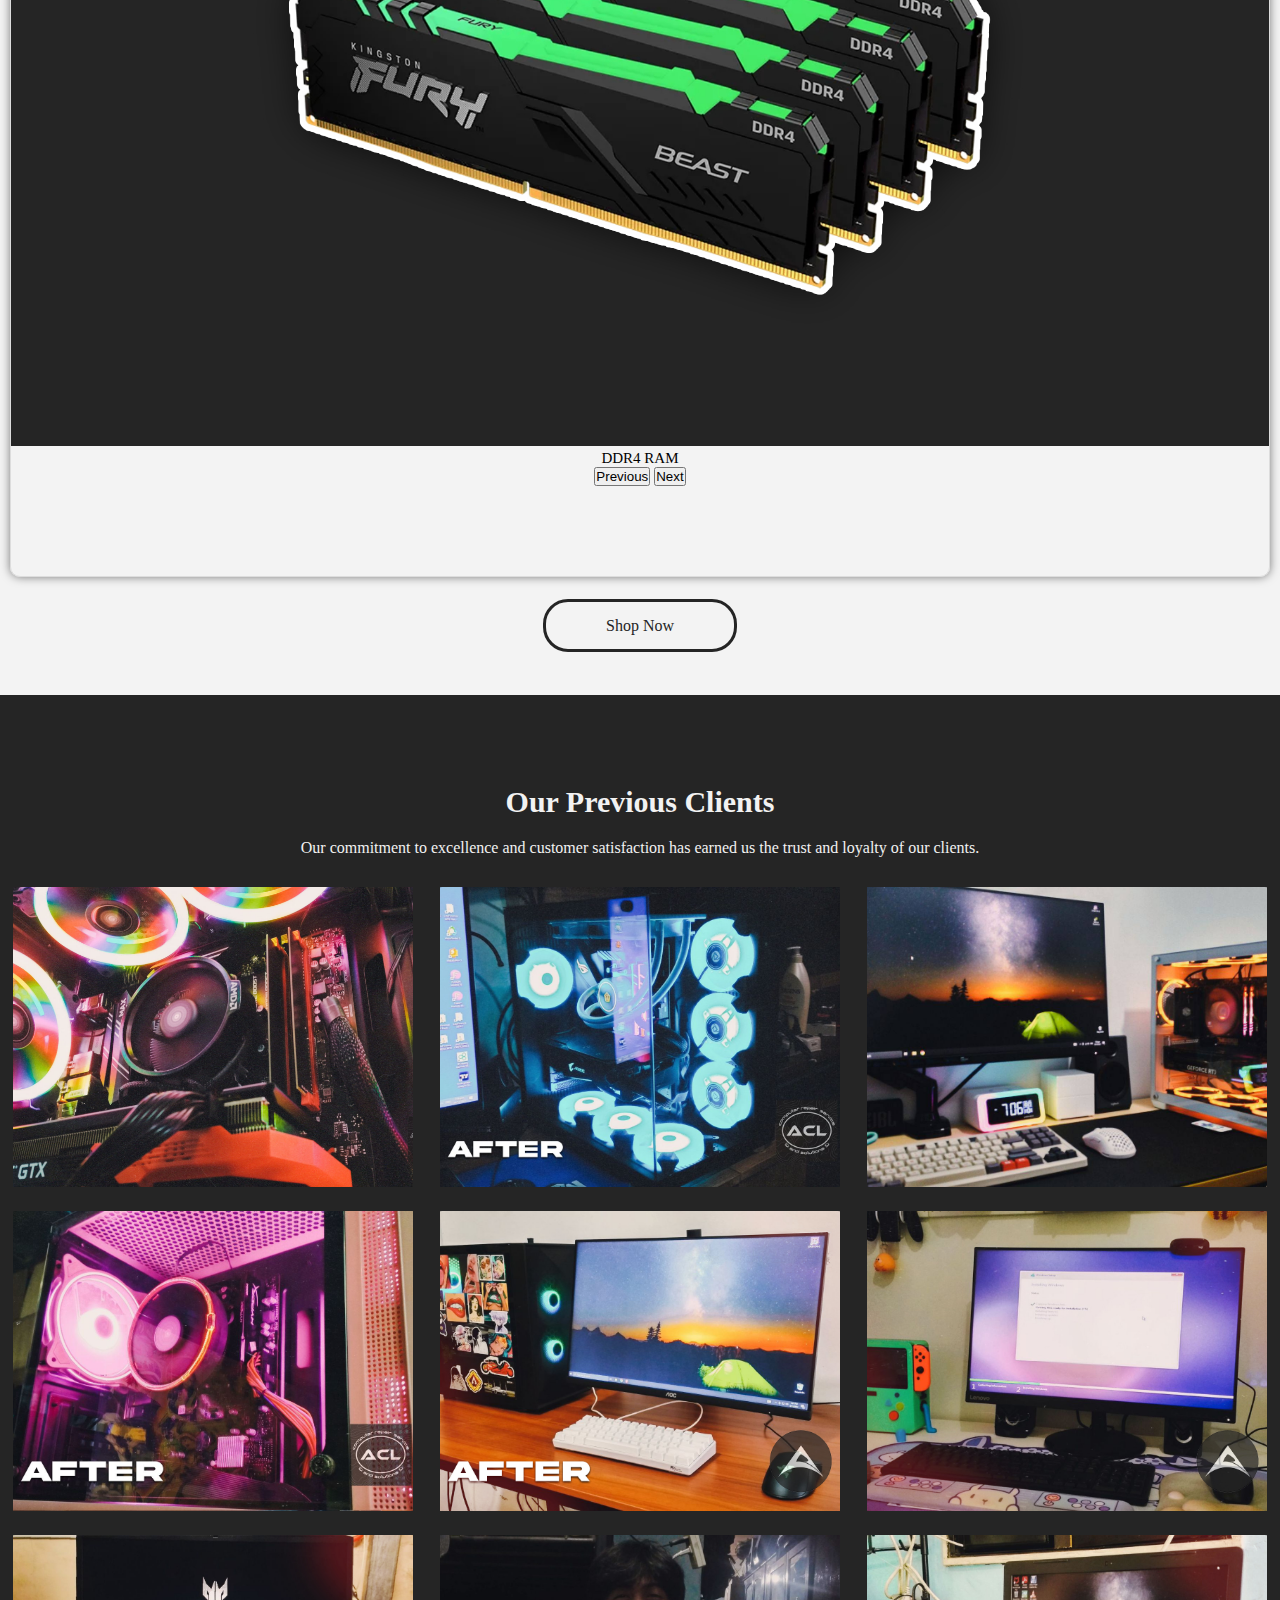
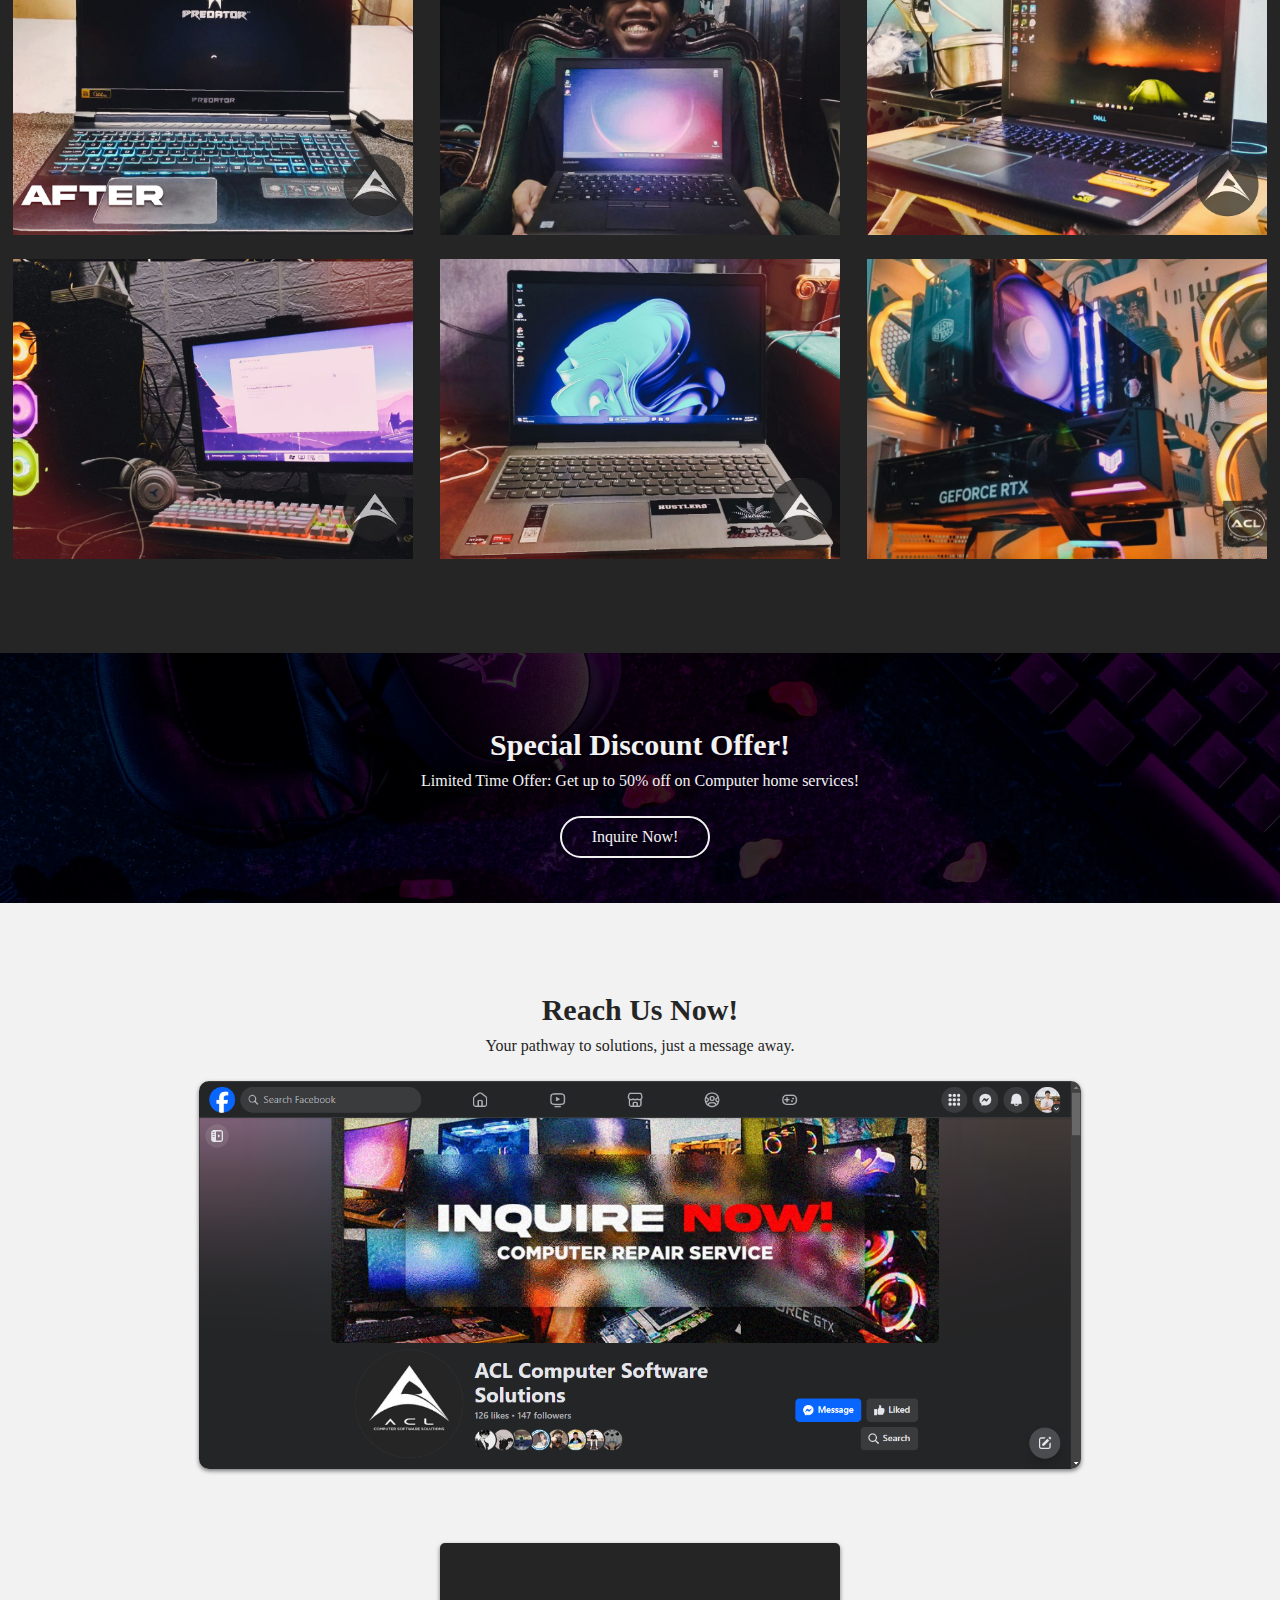
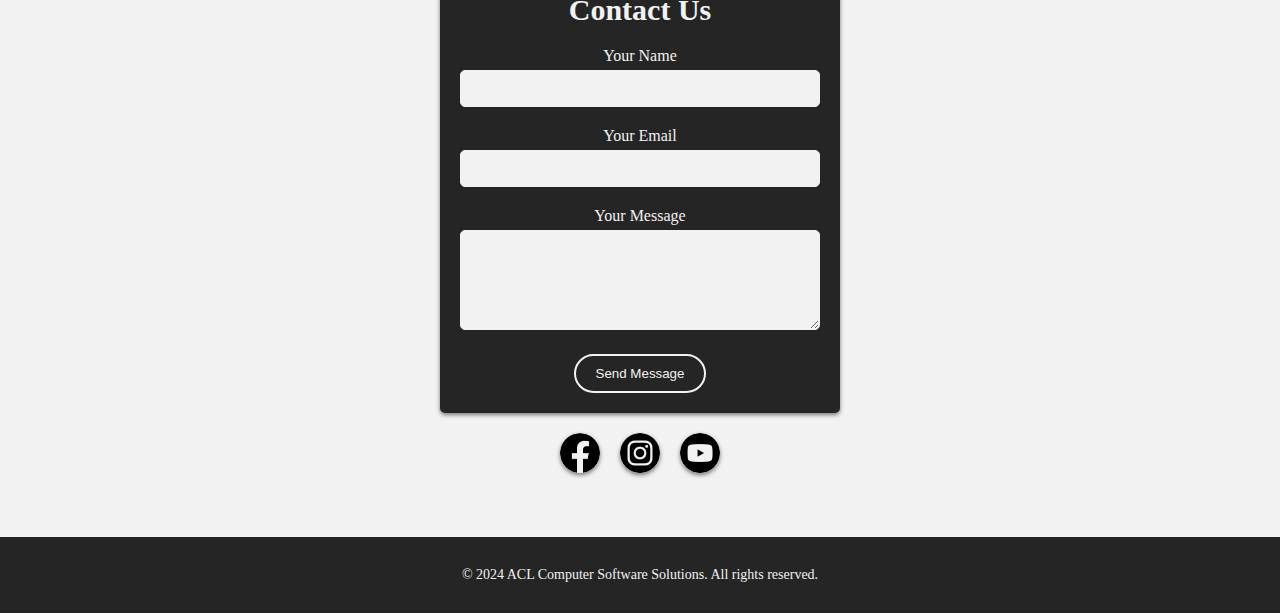
==== commit e2f362a6: "update html, css, php" ====
--- a/index.html
+++ b/index.html
@@ -37,7 +37,7 @@
                         <li><a href="#services">Services</a></li>
                         <li><a href="#products">Products</a></li>
                         <li><a href="#contacts">Contacts</a></li>
-                        <a class = "btn-1" href="#">Sign Up</a>
+                        <a class = "btn-1" href="register.php">Sign Up</a>
                     </ul>
                 </nav>
                     <span class="toggle-menu">&#9776;</span> 
@@ -194,7 +194,7 @@
             </div>
           </div>
         </div>
-            <a class = "btn-3" href="#">Shop Now</a>
+            <a class = "btn-3" href="login.php">Shop Now</a>
       </div>
 </section>
 
--- a/CSS/styles.css
+++ b/CSS/styles.css
@@ -134,7 +134,7 @@
 
 /* Designs for heading of the website */
 #heading {
-    background: url('img/header-img.jpg');
+    background: url('../img/header-img.jpg');
     background-size: cover;
     background-repeat: no-repeat;
     background-position: center;
@@ -329,7 +329,7 @@
 
 /* Statistics section */
 #statistics {
-    background-image: url('img/8.jpg'); 
+    background-image: url('../img/8.jpg'); 
     background-size: cover;
     background-position: center;
     padding: 100px 0;
@@ -495,7 +495,7 @@
 
 /* Discount section */
 .discount-services {
-    background-image: url('img/7.jpg'); 
+    background-image: url('../img/7.jpg'); 
     background-size: cover;
     background-position: center;
     padding: 35px 0;
